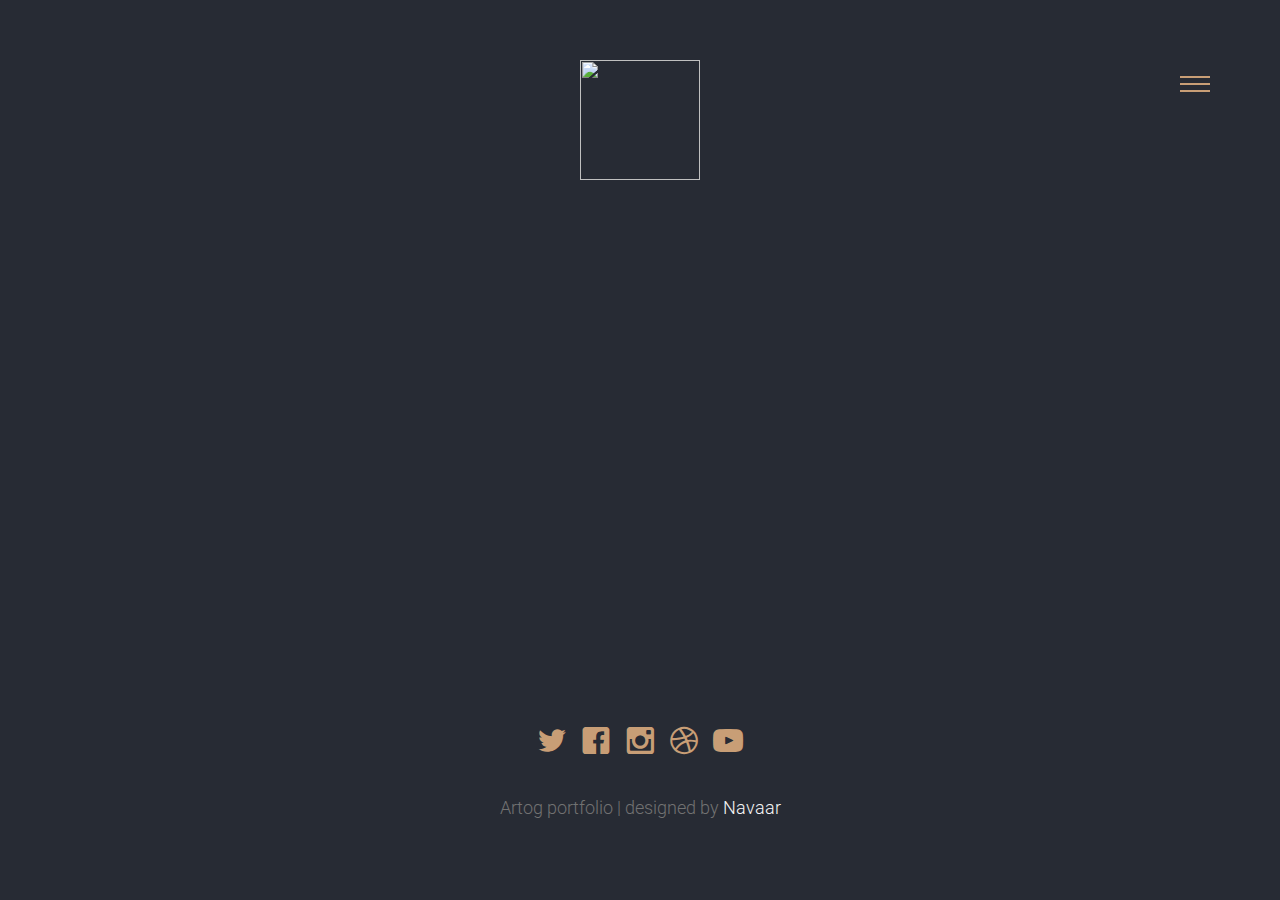
==== index.html @ 266403fa "g" ====
<!DOCTYPE html>
<!--[if lt IE 7]>      <html class="no-js lt-ie9 lt-ie8 lt-ie7"> <![endif]-->
<!--[if IE 7]>         <html class="no-js lt-ie9 lt-ie8"> <![endif]-->
<!--[if IE 8]>         <html class="no-js lt-ie9"> <![endif]-->
<!--[if gt IE 8]><!-->
<html class="no-js">
<!--<![endif]-->

<head>
	<meta charset="utf-8">
	<meta http-equiv="X-UA-Compatible" content="IE=edge">
	<title>ARTOG &mdash; Graphics Content Creator</title>
	<meta name="viewport" content="width=device-width, initial-scale=1">
	<meta name="description" content="Free HTML5 Template by FREEHTML5.CO" />
	<meta name="keywords" content="free html5, free template, free bootstrap, html5, css3, mobile first, responsive" />
	<meta name="author" content="FREEHTML5.CO" />



	<!-- Facebook and Twitter integration -->
	<meta property="og:title" content="" />
	<meta property="og:image" content="" />
	<meta property="og:url" content="" />
	<meta property="og:site_name" content="" />
	<meta property="og:description" content="" />
	<meta name="twitter:title" content="" />
	<meta name="twitter:image" content="" />
	<meta name="twitter:url" content="" />
	<meta name="twitter:card" content="" />

	<!-- Place favicon.ico and apple-touch-icon.png in the root directory -->
	<link rel="shortcut icon" href="favicon.ico">

	<link href='https://fonts.googleapis.com/css?family=Roboto:400,100,300,700,900' rel='stylesheet' type='text/css'>
	<link href="https://fonts.googleapis.com/css?family=Roboto+Slab:300,400,700" rel="stylesheet">

	<!-- Animate.css -->
	<link rel="stylesheet" href="css/animate.css">
	<!-- Icomoon Icon Fonts-->
	<link rel="stylesheet" href="css/icomoon.css">
	<!-- Bootstrap  -->
	<link rel="stylesheet" href="css/bootstrap.css">
	<!-- animatedresponsiveImagegrid  -->
	<link rel="stylesheet" href="css/animatedresponsiveImagegrid.css">
	<!-- Magnifoc Popup  -->
	<link rel="stylesheet" href="css/magnific-popup.css">

	<link rel="stylesheet" href="css/style.css">


	<script src="js/modernizr-2.6.2.min.js"></script>

</head>

<body>

	<nav id="fh5co-main-nav" role="navigation">
		<a href="#" class="js-fh5co-nav-toggle fh5co-nav-toggle active"><i></i></a>
		<div class="js-fullheight fh5co-table">
			<div class="fh5co-table-cell js-fullheight">
				<ul>
					<li class="active"><a href="index.html">Home</a></li>
					<li><a href="gallery.html">Video</a></li>
					<li><a href="about.html">About</a></li>
					<li><a href="contact.html">Contact</a></li>
				</ul>
			</div>
		</div>
	</nav>

	<div id="fh5co-page">
		<header>
			<div class="container">
				<div class="fh5co-navbar-brand">
					<div class="text-center"><a class="fh5co-logo" href="index.html"><img src="images/logo.png"></a>
					</div>
					<a href="#" class="js-fh5co-nav-toggle fh5co-nav-toggle"><i></i></a>
				</div>
			</div>
		</header>
		<div id="fh5co-intro-section">
			<div class="container">
				<div class="row">
					<div class="col-md-8 col-md-offset-2 animate-box text-center">
						<h2 class="intro-heading">Welcome To My Portfolio</h2>
						<p><span>Hi I am <a href="http://www.instagram.com/Artog/">SREEKUMAR</a></span></p>
					</div>
				</div>
			</div>
		</div>
		<div id="fh5co-photos-section">
			<div class="container">
				<div id="ri-grid" class="ri-grid animate-box">
					<img class="ri-loading-image" src="images/loading.gif" />
					<ul>
						<li>
							<a href="#">
								<img src="images/pic1.png" />
								<div class="desc">
									<h3>Artog</h3>
								</div>
							</a>
						</li>
						<li>
							<a href="#">
								<img src="images/pic2.png" />
								<div class="desc">
									<h3>Artog</h3>
								</div>
							</a>
						</li>
						<li>
							<a href="#">
								<img src="images/pic1.png" />
								<div class="desc">
									<h3>Artog</h3>
								</div>
							</a>
						</li>
						<li>
							<a href="#">
								<img src="images/pic2.png" />
								<div class="desc">
									<h3>Artog</h3>
								</div>
							</a>
						</li>
						<li>
							<a href="#">
								<img src="images/pic1.png" />
								<div class="desc">
									<h3>Artog</h3>
								</div>
							</a>
						</li>
						<li>
							<a href="#">
								<img src="images/pic2.png" />
								<div class="desc">
									<h3>Artog</h3>
								</div>
							</a>
						</li>
						<li>
							<a href="#">
								<img src="images/pic1.png" />
								<div class="desc">
									<h3>Artog</h3>
								</div>
							</a>
						</li>
						<li>
							<a href="#">
								<img src="images/pic2.png" />
								<div class="desc">
									<h3>Artog</h3>
								</div>
							</a>
						</li>
						<li>
							<a href="#">
								<img src="images/pic1.png" />
								<div class="desc">
									<h3>Artog</h3>
								</div>
							</a>
						</li>
						<li>
							<a href="#">
								<img src="images/pic2.png" />
								<div class="desc">
									<h3>Artog</h3>
								</div>
							</a>
						</li>
						<li>
							<a href="#">
								<img src="images/pic11.jpg" />
								<div class="desc">
									<h3>Artog</span></h3>
								</div>
							</a>
						</li>
						<li>
							<a href="#">
								<img src="images/pic12.jpg" />
								<div class="desc">
									<h3>Artog</h3>
								</div>
							</a>
						</li>
						<li>
							<a href="#">
								<img src="images/pic13.jpg" />
								<div class="desc">
									<h3>Album<br><span>121 Photos</span></h3>
								</div>
							</a>
						</li>
						<li>
							<a href="#">
								<img src="images/pic14.jpg" />
								<div class="desc">
									<h3>Album<br><span>120 Photos</span></h3>
								</div>
							</a>
						</li>
						<li>
							<a href="#">
								<img src="images/pic15.jpg" />
								<div class="desc">
									<h3>Artog</h3>
								</div>
							</a>
						</li>
						<li>
							<a href="#">
								<img src="images/pic16.jpg" />
								<div class="desc">
									<h3>Artog</h3>
								</div>
							</a>
						</li>
						<li>
							<a href="#">
								<img src="images/pic17.jpg" />
								<div class="desc">
									<h3>Album<br><span>127 Photos</span></h3>
								</div>
							</a>
						</li>
						<li>
							<a href="#">
								<img src="images/pic18.jpg" />
								<div class="desc">
									<h3>Album<br><span>126 Photos</span></h3>
								</div>
							</a>
						</li>
						<li>
							<a href="#">
								<img src="images/pic19.jpg" />
								<div class="desc">
									<h3>Album<br><span>125 Photos</span></h3>
								</div>
							</a>
						</li>
						<li>
							<a href="#">
								<img src="images/pic20.jpg" />
								<div class="desc">
									<h3>Album<br><span>124 Photos</span></h3>
								</div>
							</a>
						</li>
						<li>
							<a href="#">
								<img src="images/pic21.jpg" />
								<div class="desc">
									<h3>Album<br><span>123 Photos</span></h3>
								</div>
							</a>
						</li>
						<li>
							<a href="#">
								<img src="images/pic22.jpg" />
								<div class="desc">
									<h3>Album<br><span>122 Photos</span></h3>
								</div>
							</a>
						</li>
						<li>
							<a href="#">
								<img src="images/pic23.jpg" />
								<div class="desc">
									<h3>Album<br><span>121 Photos</span></h3>
								</div>
							</a>
						</li>
						<li>
							<a href="#">
								<img src="images/pic24.jpg" />
								<div class="desc">
									<h3>Album<br><span>121 Photos</span></h3>
								</div>
							</a>
						</li>
					</ul>
				</div>
			</div>
		</div>
		<footer>
			<div id="footer">
				<div class="container">
					<div class="row copy-right">
						<div class="col-xl-12 text-center">
							<p class="fh5co-social-icon">
								<a href="#"><i class="icon-twitter2"></i></a>
								<a href="#"><i class="icon-facebook2"></i></a>
								<a href="#"><i class="icon-instagram"></i></a>
								<a href="#"><i class="icon-dribbble2"></i></a>
								<a href="#"><i class="icon-youtube"></i></a>
							</p>
							<p>Artog portfolio | designed by <a href="https://navaar.ml/">Navaar</a></p>
						</div>
					</div>
				</div>
			</div>
		</footer>

	</div>

	<!-- jQuery -->
	<script src="js/jquery.min.js"></script>
	<!-- jQuery Easing -->
	<script src="js/jquery.easing.1.3.js"></script>
	<!-- Bootstrap -->
	<script src="js/bootstrap.min.js"></script>
	<!-- Waypoints -->
	<script src="js/jquery.waypoints.min.js"></script>
	<!-- Counters -->
	<script src="js/jquery.countTo.js"></script>
	<!-- gridrotator -->
	<script type="text/javascript" src="js/jquery.gridrotator.js"></script>
	<!-- Magnific Popup -->
	<script type="text/javascript" src="js/jquery.magnific-popup.min.js"></script>

	<!-- Main JS (Do not remove) -->
	<script src="js/main.js"></script>

	<script type="text/javascript">
		$(function () {

			$('#ri-grid').gridrotator({
				rows: 3,
				// number of columns 
				columns: 6,
				w1024: { rows: 3, columns: 5 },
				w768: { rows: 3, columns: 4 },
				w480: { rows: 3, columns: 3 },
				w320: { rows: 2, columns: 2 },
				w240: { rows: 1, columns: 1 },
				preventClick: false
			});

		});
	</script>

</body>

</html>
---- css/icomoon.css ----
@font-face {
    font-family: 'icomoon';
    src:    url('fonts/icomoon.eot?1oniuf');
    src:    url('fonts/icomoon.eot?1oniuf#iefix') format('embedded-opentype'),
        url('fonts/icomoon.ttf?1oniuf') format('truetype'),
        url('fonts/icomoon.woff?1oniuf') format('woff'),
        url('fonts/icomoon.svg?1oniuf#icomoon') format('svg');
    font-weight: normal;
    font-style: normal;
}

[class^="icon-"], [class*=" icon-"] {
    /* use !important to prevent issues with browser extensions that change fonts */
    font-family: 'icomoon' !important;
    speak: none;
    font-style: normal;
    font-weight: normal;
    font-variant: normal;
    text-transform: none;
    line-height: 1;

    /* Better Font Rendering =========== */
    -webkit-font-smoothing: antialiased;
    -moz-osx-font-smoothing: grayscale;
}

.icon-mobile:before {
    content: "\e000";
}
.icon-laptop:before {
    content: "\e001";
}
.icon-desktop:before {
    content: "\e002";
}
.icon-tablet:before {
    content: "\e003";
}
.icon-phone:before {
    content: "\e004";
}
.icon-document:before {
    content: "\e005";
}
.icon-documents:before {
    content: "\e006";
}
.icon-search:before {
    content: "\e007";
}
.icon-clipboard:before {
    content: "\e008";
}
.icon-newspaper:before {
    content: "\e009";
}
.icon-notebook:before {
    content: "\e00a";
}
.icon-book-open:before {
    content: "\e00b";
}
.icon-browser:before {
    content: "\e00c";
}
.icon-calendar:before {
    content: "\e00d";
}
.icon-presentation:before {
    content: "\e00e";
}
.icon-picture:before {
    content: "\e00f";
}
.icon-pictures:before {
    content: "\e010";
}
.icon-video:before {
    content: "\e011";
}
.icon-camera:before {
    content: "\e012";
}
.icon-printer:before {
    content: "\e013";
}
.icon-toolbox:before {
    content: "\e014";
}
.icon-briefcase:before {
    content: "\e015";
}
.icon-wallet:before {
    content: "\e016";
}
.icon-gift:before {
    content: "\e017";
}
.icon-bargraph:before {
    content: "\e018";
}
.icon-grid:before {
    content: "\e019";
}
.icon-expand:before {
    content: "\e01a";
}
.icon-focus:before {
    content: "\e01b";
}
.icon-edit:before {
    content: "\e01c";
}
.icon-adjustments:before {
    content: "\e01d";
}
.icon-ribbon:before {
    content: "\e01e";
}
.icon-hourglass:before {
    content: "\e01f";
}
.icon-lock:before {
    content: "\e020";
}
.icon-megaphone:before {
    content: "\e021";
}
.icon-shield:before {
    content: "\e022";
}
.icon-trophy:before {
    content: "\e023";
}
.icon-flag:before {
    content: "\e024";
}
.icon-map:before {
    content: "\e025";
}
.icon-puzzle:before {
    content: "\e026";
}
.icon-basket:before {
    content: "\e027";
}
.icon-envelope:before {
    content: "\e028";
}
.icon-streetsign:before {
    content: "\e029";
}
.icon-telescope:before {
    content: "\e02a";
}
.icon-gears:before {
    content: "\e02b";
}
.icon-key:before {
    content: "\e02c";
}
.icon-paperclip:before {
    content: "\e02d";
}
.icon-attachment:before {
    content: "\e02e";
}
.icon-pricetags:before {
    content: "\e02f";
}
.icon-lightbulb:before {
    content: "\e030";
}
.icon-layers:before {
    content: "\e031";
}
.icon-pencil:before {
    content: "\e032";
}
.icon-tools:before {
    content: "\e033";
}
.icon-tools-2:before {
    content: "\e034";
}
.icon-scissors:before {
    content: "\e035";
}
.icon-paintbrush:before {
    content: "\e036";
}
.icon-magnifying-glass:before {
    content: "\e037";
}
.icon-circle-compass:before {
    content: "\e038";
}
.icon-linegraph:before {
    content: "\e039";
}
.icon-mic:before {
    content: "\e03a";
}
.icon-strategy:before {
    content: "\e03b";
}
.icon-beaker:before {
    content: "\e03c";
}
.icon-caution:before {
    content: "\e03d";
}
.icon-recycle:before {
    content: "\e03e";
}
.icon-anchor:before {
    content: "\e03f";
}
.icon-profile-male:before {
    content: "\e040";
}
.icon-profile-female:before {
    content: "\e041";
}
.icon-bike:before {
    content: "\e042";
}
.icon-wine:before {
    content: "\e043";
}
.icon-hotairballoon:before {
    content: "\e044";
}
.icon-globe:before {
    content: "\e045";
}
.icon-genius:before {
    content: "\e046";
}
.icon-map-pin:before {
    content: "\e047";
}
.icon-dial:before {
    content: "\e048";
}
.icon-chat:before {
    content: "\e049";
}
.icon-heart:before {
    content: "\e04a";
}
.icon-cloud:before {
    content: "\e04b";
}
.icon-upload:before {
    content: "\e04c";
}
.icon-download:before {
    content: "\e04d";
}
.icon-target:before {
    content: "\e04e";
}
.icon-hazardous:before {
    content: "\e04f";
}
.icon-piechart:before {
    content: "\e050";
}
.icon-speedometer:before {
    content: "\e051";
}
.icon-global:before {
    content: "\e052";
}
.icon-compass:before {
    content: "\e053";
}
.icon-lifesaver:before {
    content: "\e054";
}
.icon-clock:before {
    content: "\e055";
}
.icon-aperture:before {
    content: "\e056";
}
.icon-quote:before {
    content: "\e057";
}
.icon-scope:before {
    content: "\e058";
}
.icon-alarmclock:before {
    content: "\e059";
}
.icon-refresh:before {
    content: "\e05a";
}
.icon-happy:before {
    content: "\e05b";
}
.icon-sad:before {
    content: "\e05c";
}
.icon-facebook:before {
    content: "\e05d";
}
.icon-twitter:before {
    content: "\e05e";
}
.icon-googleplus:before {
    content: "\e05f";
}
.icon-rss:before {
    content: "\e060";
}
.icon-tumblr:before {
    content: "\e061";
}
.icon-linkedin:before {
    content: "\e062";
}
.icon-dribbble:before {
    content: "\e063";
}
.icon-box2:before {
    content: "\ea82";
}
.icon-write:before {
    content: "\ea83";
}
.icon-clock2:before {
    content: "\ea84";
}
.icon-reply2:before {
    content: "\ea85";
}
.icon-reply-all2:before {
    content: "\ea86";
}
.icon-forward2:before {
    content: "\ea87";
}
.icon-flag2:before {
    content: "\ea88";
}
.icon-search2:before {
    content: "\ea89";
}
.icon-trash2:before {
    content: "\ea8a";
}
.icon-envelope2:before {
    content: "\ea8b";
}
.icon-bubble:before {
    content: "\ea8c";
}
.icon-bubbles:before {
    content: "\ea8d";
}
.icon-user2:before {
    content: "\ea8e";
}
.icon-users2:before {
    content: "\ea8f";
}
.icon-cloud2:before {
    content: "\ea90";
}
.icon-download2:before {
    content: "\ea91";
}
.icon-upload2:before {
    content: "\ea92";
}
.icon-rain:before {
    content: "\ea93";
}
.icon-sun:before {
    content: "\ea94";
}
.icon-moon2:before {
    content: "\ea95";
}
.icon-bell2:before {
    content: "\ea96";
}
.icon-folder2:before {
    content: "\ea97";
}
.icon-pin2:before {
    content: "\ea98";
}
.icon-sound2:before {
    content: "\ea99";
}
.icon-microphone:before {
    content: "\ea9a";
}
.icon-camera2:before {
    content: "\ea9b";
}
.icon-image2:before {
    content: "\ea9c";
}
.icon-cog2:before {
    content: "\ea9d";
}
.icon-calendar2:before {
    content: "\ea9e";
}
.icon-book2:before {
    content: "\ea9f";
}
.icon-map-marker:before {
    content: "\eaa0";
}
.icon-store:before {
    content: "\eaa1";
}
.icon-support:before {
    content: "\eaa2";
}
.icon-tag2:before {
    content: "\eaa3";
}
.icon-heart2:before {
    content: "\eaa4";
}
.icon-video-camera:before {
    content: "\eaa5";
}
.icon-trophy2:before {
    content: "\eaa6";
}
.icon-cart:before {
    content: "\eaa7";
}
.icon-eye2:before {
    content: "\eaa8";
}
.icon-cancel:before {
    content: "\eaa9";
}
.icon-chart:before {
    content: "\eaaa";
}
.icon-target2:before {
    content: "\eaab";
}
.icon-printer2:before {
    content: "\eaac";
}
.icon-location2:before {
    content: "\eaad";
}
.icon-bookmark2:before {
    content: "\eaae";
}
.icon-monitor:before {
    content: "\eaaf";
}
.icon-cross2:before {
    content: "\eab0";
}
.icon-plus2:before {
    content: "\eab1";
}
.icon-left:before {
    content: "\eab2";
}
.icon-up:before {
    content: "\eab3";
}
.icon-browser2:before {
    content: "\eab4";
}
.icon-windows:before {
    content: "\eab5";
}
.icon-switch2:before {
    content: "\eab6";
}
.icon-dashboard:before {
    content: "\eab7";
}
.icon-play:before {
    content: "\eab8";
}
.icon-fast-forward:before {
    content: "\eab9";
}
.icon-next:before {
    content: "\eaba";
}
.icon-refresh2:before {
    content: "\eabb";
}
.icon-film:before {
    content: "\eabc";
}
.icon-home2:before {
    content: "\eabd";
}
.icon-add-to-list:before {
    content: "\e901";
}
.icon-classic-computer:before {
    content: "\e902";
}
.icon-controller-fast-backward:before {
    content: "\e903";
}
.icon-creative-commons-attribution:before {
    content: "\e904";
}
.icon-creative-commons-noderivs:before {
    content: "\e905";
}
.icon-creative-commons-noncommercial-eu:before {
    content: "\e906";
}
.icon-creative-commons-noncommercial-us:before {
    content: "\e907";
}
.icon-creative-commons-public-domain:before {
    content: "\e908";
}
.icon-creative-commons-remix:before {
    content: "\e909";
}
.icon-creative-commons-share:before {
    content: "\e90a";
}
.icon-creative-commons-sharealike:before {
    content: "\e90b";
}
.icon-creative-commons:before {
    content: "\e90c";
}
.icon-document-landscape:before {
    content: "\e90d";
}
.icon-remove-user:before {
    content: "\e90e";
}
.icon-warning:before {
    content: "\e90f";
}
.icon-arrow-bold-down:before {
    content: "\e910";
}
.icon-arrow-bold-left:before {
    content: "\e911";
}
.icon-arrow-bold-right:before {
    content: "\e912";
}
.icon-arrow-bold-up:before {
    content: "\e913";
}
.icon-arrow-down:before {
    content: "\e914";
}
.icon-arrow-left:before {
    content: "\e915";
}
.icon-arrow-long-down:before {
    content: "\e916";
}
.icon-arrow-long-left:before {
    content: "\e917";
}
.icon-arrow-long-right:before {
    content: "\e918";
}
.icon-arrow-long-up:before {
    content: "\e919";
}
.icon-arrow-right:before {
    content: "\e91a";
}
.icon-arrow-up:before {
    content: "\e91b";
}
.icon-arrow-with-circle-down:before {
    content: "\e91c";
}
.icon-arrow-with-circle-left:before {
    content: "\e91d";
}
.icon-arrow-with-circle-right:before {
    content: "\e91e";
}
.icon-arrow-with-circle-up:before {
    content: "\e91f";
}
.icon-bookmark:before {
    content: "\e920";
}
.icon-bookmarks:before {
    content: "\e921";
}
.icon-chevron-down:before {
    content: "\e922";
}
.icon-chevron-left:before {
    content: "\e923";
}
.icon-chevron-right:before {
    content: "\e924";
}
.icon-chevron-small-down:before {
    content: "\e925";
}
.icon-chevron-small-left:before {
    content: "\e926";
}
.icon-chevron-small-right:before {
    content: "\e927";
}
.icon-chevron-small-up:before {
    content: "\e928";
}
.icon-chevron-thin-down:before {
    content: "\e929";
}
.icon-chevron-thin-left:before {
    content: "\e92a";
}
.icon-chevron-thin-right:before {
    content: "\e92b";
}
.icon-chevron-thin-up:before {
    content: "\e92c";
}
.icon-chevron-up:before {
    content: "\e92d";
}
.icon-chevron-with-circle-down:before {
    content: "\e92e";
}
.icon-chevron-with-circle-left:before {
    content: "\e92f";
}
.icon-chevron-with-circle-right:before {
    content: "\e930";
}
.icon-chevron-with-circle-up:before {
    content: "\e931";
}
.icon-cloud3:before {
    content: "\e932";
}
.icon-controller-fast-forward:before {
    content: "\e933";
}
.icon-controller-jump-to-start:before {
    content: "\e934";
}
.icon-controller-next:before {
    content: "\e935";
}
.icon-controller-paus:before {
    content: "\e936";
}
.icon-controller-play:before {
    content: "\e937";
}
.icon-controller-record:before {
    content: "\e938";
}
.icon-controller-stop:before {
    content: "\e939";
}
.icon-controller-volume:before {
    content: "\e93a";
}
.icon-dot-single:before {
    content: "\e93b";
}
.icon-dots-three-horizontal:before {
    content: "\e93c";
}
.icon-dots-three-vertical:before {
    content: "\e93d";
}
.icon-dots-two-horizontal:before {
    content: "\e93e";
}
.icon-dots-two-vertical:before {
    content: "\e93f";
}
.icon-download3:before {
    content: "\e940";
}
.icon-emoji-flirt:before {
    content: "\e941";
}
.icon-flow-branch:before {
    content: "\e942";
}
.icon-flow-cascade:before {
    content: "\e943";
}
.icon-flow-line:before {
    content: "\e944";
}
.icon-flow-parallel:before {
    content: "\e945";
}
.icon-flow-tree:before {
    content: "\e946";
}
.icon-install:before {
    content: "\e947";
}
.icon-layers2:before {
    content: "\e948";
}
.icon-open-book:before {
    content: "\e949";
}
.icon-resize-100:before {
    content: "\e94a";
}
.icon-resize-full-screen:before {
    content: "\e94b";
}
.icon-save:before {
    content: "\e94c";
}
.icon-select-arrows:before {
    content: "\e94d";
}
.icon-sound-mute:before {
    content: "\e94e";
}
.icon-sound:before {
    content: "\e94f";
}
.icon-trash:before {
    content: "\e950";
}
.icon-triangle-down:before {
    content: "\e951";
}
.icon-triangle-left:before {
    content: "\e952";
}
.icon-triangle-right:before {
    content: "\e953";
}
.icon-triangle-up:before {
    content: "\e954";
}
.icon-uninstall:before {
    content: "\e955";
}
.icon-upload-to-cloud:before {
    content: "\e956";
}
.icon-upload3:before {
    content: "\e957";
}
.icon-add-user:before {
    content: "\e958";
}
.icon-address:before {
    content: "\e959";
}
.icon-adjust:before {
    content: "\e95a";
}
.icon-air:before {
    content: "\e95b";
}
.icon-aircraft-landing:before {
    content: "\e95c";
}
.icon-aircraft-take-off:before {
    content: "\e95d";
}
.icon-aircraft:before {
    content: "\e95e";
}
.icon-align-bottom:before {
    content: "\e95f";
}
.icon-align-horizontal-middle:before {
    content: "\e960";
}
.icon-align-left:before {
    content: "\e961";
}
.icon-align-right:before {
    content: "\e962";
}
.icon-align-top:before {
    content: "\e963";
}
.icon-align-vertical-middle:before {
    content: "\e964";
}
.icon-archive:before {
    content: "\e965";
}
.icon-area-graph:before {
    content: "\e966";
}
.icon-attachment2:before {
    content: "\e967";
}
.icon-awareness-ribbon:before {
    content: "\e968";
}
.icon-back-in-time:before {
    content: "\e969";
}
.icon-back:before {
    content: "\e96a";
}
.icon-bar-graph:before {
    content: "\e96b";
}
.icon-battery:before {
    content: "\e96c";
}
.icon-beamed-note:before {
    content: "\e96d";
}
.icon-bell:before {
    content: "\e96e";
}
.icon-blackboard:before {
    content: "\e96f";
}
.icon-block:before {
    content: "\e970";
}
.icon-book:before {
    content: "\e971";
}
.icon-bowl:before {
    content: "\e972";
}
.icon-box:before {
    content: "\e973";
}
.icon-briefcase2:before {
    content: "\e974";
}
.icon-browser3:before {
    content: "\e975";
}
.icon-brush:before {
    content: "\e976";
}
.icon-bucket:before {
    content: "\e977";
}
.icon-cake:before {
    content: "\e978";
}
.icon-calculator:before {
    content: "\e979";
}
.icon-calendar3:before {
    content: "\e97a";
}
.icon-camera3:before {
    content: "\e97b";
}
.icon-ccw:before {
    content: "\e97c";
}
.icon-chat2:before {
    content: "\e97d";
}
.icon-check:before {
    content: "\e97e";
}
.icon-circle-with-cross:before {
    content: "\e97f";
}
.icon-circle-with-minus:before {
    content: "\e980";
}
.icon-circle-with-plus:before {
    content: "\e981";
}
.icon-circle:before {
    content: "\e982";
}
.icon-circular-graph:before {
    content: "\e983";
}
.icon-clapperboard:before {
    content: "\e984";
}
.icon-clipboard2:before {
    content: "\e985";
}
.icon-clock3:before {
    content: "\e986";
}
.icon-code:before {
    content: "\e987";
}
.icon-cog:before {
    content: "\e988";
}
.icon-colours:before {
    content: "\e989";
}
.icon-compass2:before {
    content: "\e98a";
}
.icon-copy:before {
    content: "\e98b";
}
.icon-credit-card:before {
    content: "\e98c";
}
.icon-credit:before {
    content: "\e98d";
}
.icon-cross:before {
    content: "\e98e";
}
.icon-cup:before {
    content: "\e98f";
}
.icon-cw:before {
    content: "\e990";
}
.icon-cycle:before {
    content: "\e991";
}
.icon-database:before {
    content: "\e992";
}
.icon-dial-pad:before {
    content: "\e993";
}
.icon-direction:before {
    content: "\e994";
}
.icon-document2:before {
    content: "\e995";
}
.icon-documents2:before {
    content: "\e996";
}
.icon-drink:before {
    content: "\e997";
}
.icon-drive:before {
    content: "\e998";
}
.icon-drop:before {
    content: "\e999";
}
.icon-edit2:before {
    content: "\e99a";
}
.icon-email:before {
    content: "\e99b";
}
.icon-emoji-happy:before {
    content: "\e99c";
}
.icon-emoji-neutral:before {
    content: "\e99d";
}
.icon-emoji-sad:before {
    content: "\e99e";
}
.icon-erase:before {
    content: "\e99f";
}
.icon-eraser:before {
    content: "\e9a0";
}
.icon-export:before {
    content: "\e9a1";
}
.icon-eye:before {
    content: "\e9a2";
}
.icon-feather:before {
    content: "\e9a3";
}
.icon-flag3:before {
    content: "\e9a4";
}
.icon-flash:before {
    content: "\e9a5";
}
.icon-flashlight:before {
    content: "\e9a6";
}
.icon-flat-brush:before {
    content: "\e9a7";
}
.icon-folder-images:before {
    content: "\e9a8";
}
.icon-folder-music:before {
    content: "\e9a9";
}
.icon-folder-video:before {
    content: "\e9aa";
}
.icon-folder:before {
    content: "\e9ab";
}
.icon-forward:before {
    content: "\e9ac";
}
.icon-funnel:before {
    content: "\e9ad";
}
.icon-game-controller:before {
    content: "\e9ae";
}
.icon-gauge:before {
    content: "\e9af";
}
.icon-globe2:before {
    content: "\e9b0";
}
.icon-graduation-cap:before {
    content: "\e9b1";
}
.icon-grid2:before {
    content: "\e9b2";
}
.icon-hair-cross:before {
    content: "\e9b3";
}
.icon-hand:before {
    content: "\e9b4";
}
.icon-heart-outlined:before {
    content: "\e9b5";
}
.icon-heart3:before {
    content: "\e9b6";
}
.icon-help-with-circle:before {
    content: "\e9b7";
}
.icon-help:before {
    content: "\e9b8";
}
.icon-home:before {
    content: "\e9b9";
}
.icon-hour-glass:before {
    content: "\e9ba";
}
.icon-image-inverted:before {
    content: "\e9bb";
}
.icon-image:before {
    content: "\e9bc";
}
.icon-images:before {
    content: "\e9bd";
}
.icon-inbox:before {
    content: "\e9be";
}
.icon-infinity:before {
    content: "\e9bf";
}
.icon-info-with-circle:before {
    content: "\e9c0";
}
.icon-info:before {
    content: "\e9c1";
}
.icon-key2:before {
    content: "\e9c2";
}
.icon-keyboard:before {
    content: "\e9c3";
}
.icon-lab-flask:before {
    content: "\e9c4";
}
.icon-landline:before {
    content: "\e9c5";
}
.icon-language:before {
    content: "\e9c6";
}
.icon-laptop2:before {
    content: "\e9c7";
}
.icon-leaf:before {
    content: "\e9c8";
}
.icon-level-down:before {
    content: "\e9c9";
}
.icon-level-up:before {
    content: "\e9ca";
}
.icon-lifebuoy:before {
    content: "\e9cb";
}
.icon-light-bulb:before {
    content: "\e9cc";
}
.icon-light-down:before {
    content: "\e9cd";
}
.icon-light-up:before {
    content: "\e9ce";
}
.icon-line-graph:before {
    content: "\e9cf";
}
.icon-link:before {
    content: "\e9d0";
}
.icon-list:before {
    content: "\e9d1";
}
.icon-location-pin:before {
    content: "\e9d2";
}
.icon-location:before {
    content: "\e9d3";
}
.icon-lock-open:before {
    content: "\e9d4";
}
.icon-lock2:before {
    content: "\e9d5";
}
.icon-log-out:before {
    content: "\e9d6";
}
.icon-login:before {
    content: "\e9d7";
}
.icon-loop:before {
    content: "\e9d8";
}
.icon-magnet:before {
    content: "\e9d9";
}
.icon-magnifying-glass2:before {
    content: "\e9da";
}
.icon-mail:before {
    content: "\e9db";
}
.icon-man:before {
    content: "\e9dc";
}
.icon-map2:before {
    content: "\e9dd";
}
.icon-mask:before {
    content: "\e9de";
}
.icon-medal:before {
    content: "\e9df";
}
.icon-megaphone2:before {
    content: "\e9e0";
}
.icon-menu:before {
    content: "\e9e1";
}
.icon-message:before {
    content: "\e9e2";
}
.icon-mic2:before {
    content: "\e9e3";
}
.icon-minus:before {
    content: "\e9e4";
}
.icon-mobile2:before {
    content: "\e9e5";
}
.icon-modern-mic:before {
    content: "\e9e6";
}
.icon-moon:before {
    content: "\e9e7";
}
.icon-mouse:before {
    content: "\e9e8";
}
.icon-music:before {
    content: "\e9e9";
}
.icon-network:before {
    content: "\e9ea";
}
.icon-new-message:before {
    content: "\e9eb";
}
.icon-new:before {
    content: "\e9ec";
}
.icon-news:before {
    content: "\e9ed";
}
.icon-note:before {
    content: "\e9ee";
}
.icon-notification:before {
    content: "\e9ef";
}
.icon-old-mobile:before {
    content: "\e9f0";
}
.icon-old-phone:before {
    content: "\e9f1";
}
.icon-palette:before {
    content: "\e9f2";
}
.icon-paper-plane:before {
    content: "\e9f3";
}
.icon-pencil2:before {
    content: "\e9f4";
}
.icon-phone2:before {
    content: "\e9f5";
}
.icon-pie-chart:before {
    content: "\e9f6";
}
.icon-pin:before {
    content: "\e9f7";
}
.icon-plus:before {
    content: "\e9f8";
}
.icon-popup:before {
    content: "\e9f9";
}
.icon-power-plug:before {
    content: "\e9fa";
}
.icon-price-ribbon:before {
    content: "\e9fb";
}
.icon-price-tag:before {
    content: "\e9fc";
}
.icon-print:before {
    content: "\e9fd";
}
.icon-progress-empty:before {
    content: "\e9fe";
}
.icon-progress-full:before {
    content: "\e9ff";
}
.icon-progress-one:before {
    content: "\ea00";
}
.icon-progress-two:before {
    content: "\ea01";
}
.icon-publish:before {
    content: "\ea02";
}
.icon-quote2:before {
    content: "\ea03";
}
.icon-radio:before {
    content: "\ea04";
}
.icon-reply-all:before {
    content: "\ea05";
}
.icon-reply:before {
    content: "\ea06";
}
.icon-retweet:before {
    content: "\ea07";
}
.icon-rocket:before {
    content: "\ea08";
}
.icon-round-brush:before {
    content: "\ea09";
}
.icon-rss2:before {
    content: "\ea0a";
}
.icon-ruler:before {
    content: "\ea0b";
}
.icon-scissors2:before {
    content: "\ea0c";
}
.icon-share-alternitive:before {
    content: "\ea0d";
}
.icon-share:before {
    content: "\ea0e";
}
.icon-shareable:before {
    content: "\ea0f";
}
.icon-shield2:before {
    content: "\ea10";
}
.icon-shop:before {
    content: "\ea11";
}
.icon-shopping-bag:before {
    content: "\ea12";
}
.icon-shopping-basket:before {
    content: "\ea13";
}
.icon-shopping-cart:before {
    content: "\ea14";
}
.icon-shuffle:before {
    content: "\ea15";
}
.icon-signal:before {
    content: "\ea16";
}
.icon-sound-mix:before {
    content: "\ea17";
}
.icon-sports-club:before {
    content: "\ea18";
}
.icon-spreadsheet:before {
    content: "\ea19";
}
.icon-squared-cross:before {
    content: "\ea1a";
}
.icon-squared-minus:before {
    content: "\ea1b";
}
.icon-squared-plus:before {
    content: "\ea1c";
}
.icon-star-outlined:before {
    content: "\ea1d";
}
.icon-star:before {
    content: "\ea1e";
}
.icon-stopwatch:before {
    content: "\ea1f";
}
.icon-suitcase:before {
    content: "\ea20";
}
.icon-swap:before {
    content: "\ea21";
}
.icon-sweden:before {
    content: "\ea22";
}
.icon-switch:before {
    content: "\ea23";
}
.icon-tablet2:before {
    content: "\ea24";
}
.icon-tag:before {
    content: "\ea25";
}
.icon-text-document-inverted:before {
    content: "\ea26";
}
.icon-text-document:before {
    content: "\ea27";
}
.icon-text:before {
    content: "\ea28";
}
.icon-thermometer:before {
    content: "\ea29";
}
.icon-thumbs-down:before {
    content: "\ea2a";
}
.icon-thumbs-up:before {
    content: "\ea2b";
}
.icon-thunder-cloud:before {
    content: "\ea2c";
}
.icon-ticket:before {
    content: "\ea2d";
}
.icon-time-slot:before {
    content: "\ea2e";
}
.icon-tools2:before {
    content: "\ea2f";
}
.icon-traffic-cone:before {
    content: "\ea30";
}
.icon-tree:before {
    content: "\ea31";
}
.icon-trophy3:before {
    content: "\ea32";
}
.icon-tv:before {
    content: "\ea33";
}
.icon-typing:before {
    content: "\ea34";
}
.icon-unread:before {
    content: "\ea35";
}
.icon-untag:before {
    content: "\ea36";
}
.icon-user:before {
    content: "\ea37";
}
.icon-users:before {
    content: "\ea38";
}
.icon-v-card:before {
    content: "\ea39";
}
.icon-video2:before {
    content: "\ea3a";
}
.icon-vinyl:before {
    content: "\ea3b";
}
.icon-voicemail:before {
    content: "\ea3c";
}
.icon-wallet2:before {
    content: "\ea3d";
}
.icon-water:before {
    content: "\ea3e";
}
.icon-500px-with-circle:before {
    content: "\ea3f";
}
.icon-500px:before {
    content: "\ea40";
}
.icon-basecamp:before {
    content: "\ea41";
}
.icon-behance:before {
    content: "\ea42";
}
.icon-creative-cloud:before {
    content: "\ea43";
}
.icon-dropbox:before {
    content: "\ea44";
}
.icon-evernote:before {
    content: "\ea45";
}
.icon-flattr:before {
    content: "\ea46";
}
.icon-foursquare:before {
    content: "\ea47";
}
.icon-google-drive:before {
    content: "\ea48";
}
.icon-google-hangouts:before {
    content: "\ea49";
}
.icon-grooveshark:before {
    content: "\ea4a";
}
.icon-icloud:before {
    content: "\ea4b";
}
.icon-mixi:before {
    content: "\ea4c";
}
.icon-onedrive:before {
    content: "\ea4d";
}
.icon-paypal:before {
    content: "\ea4e";
}
.icon-picasa:before {
    content: "\ea4f";
}
.icon-qq:before {
    content: "\ea50";
}
.icon-rdio-with-circle:before {
    content: "\ea51";
}
.icon-renren:before {
    content: "\ea52";
}
.icon-scribd:before {
    content: "\ea53";
}
.icon-sina-weibo:before {
    content: "\ea54";
}
.icon-skype-with-circle:before {
    content: "\ea55";
}
.icon-skype:before {
    content: "\ea56";
}
.icon-slideshare:before {
    content: "\ea57";
}
.icon-smashing:before {
    content: "\ea58";
}
.icon-soundcloud:before {
    content: "\ea59";
}
.icon-spotify-with-circle:before {
    content: "\ea5a";
}
.icon-spotify:before {
    content: "\ea5b";
}
.icon-swarm:before {
    content: "\ea5c";
}
.icon-vine-with-circle:before {
    content: "\ea5d";
}
.icon-vine:before {
    content: "\ea5e";
}
.icon-vk-alternitive:before {
    content: "\ea5f";
}
.icon-vk-with-circle:before {
    content: "\ea60";
}
.icon-vk:before {
    content: "\ea61";
}
.icon-xing-with-circle:before {
    content: "\ea62";
}
.icon-xing:before {
    content: "\ea63";
}
.icon-yelp:before {
    content: "\ea64";
}
.icon-dribbble-with-circle:before {
    content: "\ea65";
}
.icon-dribbble2:before {
    content: "\ea66";
}
.icon-facebook-with-circle:before {
    content: "\ea67";
}
.icon-facebook2:before {
    content: "\ea68";
}
.icon-flickr-with-circle:before {
    content: "\ea69";
}
.icon-flickr:before {
    content: "\ea6a";
}
.icon-github-with-circle:before {
    content: "\ea6b";
}
.icon-github:before {
    content: "\ea6c";
}
.icon-google-with-circle:before {
    content: "\ea6d";
}
.icon-google:before {
    content: "\ea6e";
}
.icon-instagram-with-circle:before {
    content: "\ea6f";
}
.icon-instagram:before {
    content: "\ea70";
}
.icon-lastfm-with-circle:before {
    content: "\ea71";
}
.icon-lastfm:before {
    content: "\ea72";
}
.icon-linkedin-with-circle:before {
    content: "\ea73";
}
.icon-linkedin2:before {
    content: "\ea74";
}
.icon-pinterest-with-circle:before {
    content: "\ea75";
}
.icon-pinterest:before {
    content: "\ea76";
}
.icon-rdio:before {
    content: "\ea77";
}
.icon-stumbleupon-with-circle:before {
    content: "\ea78";
}
.icon-stumbleupon:before {
    content: "\ea79";
}
.icon-tumblr-with-circle:before {
    content: "\ea7a";
}
.icon-tumblr2:before {
    content: "\ea7b";
}
.icon-twitter-with-circle:before {
    content: "\ea7c";
}
.icon-twitter2:before {
    content: "\ea7d";
}
.icon-vimeo-with-circle:before {
    content: "\ea7e";
}
.icon-vimeo:before {
    content: "\ea7f";
}
.icon-youtube-with-circle:before {
    content: "\ea80";
}
.icon-youtube:before {
    content: "\ea81";
}
.icon-home3:before {
    content: "\eabe";
}
.icon-home22:before {
    content: "\eabf";
}
.icon-home32:before {
    content: "\eac0";
}
.icon-office:before {
    content: "\eac1";
}
.icon-newspaper2:before {
    content: "\eac2";
}
.icon-pencil3:before {
    content: "\eac3";
}
.icon-pencil22:before {
    content: "\eac4";
}
.icon-quill:before {
    content: "\eac5";
}
.icon-pen:before {
    content: "\eac6";
}
.icon-blog:before {
    content: "\eac7";
}
.icon-eyedropper:before {
    content: "\eac8";
}
.icon-droplet:before {
    content: "\eac9";
}
.icon-paint-format:before {
    content: "\eaca";
}
.icon-image3:before {
    content: "\eacb";
}
.icon-images2:before {
    content: "\eacc";
}
.icon-camera4:before {
    content: "\eacd";
}
.icon-headphones:before {
    content: "\eace";
}
.icon-music2:before {
    content: "\eacf";
}
.icon-play2:before {
    content: "\ead0";
}
.icon-film2:before {
    content: "\ead1";
}
.icon-video-camera2:before {
    content: "\ead2";
}
.icon-dice:before {
    content: "\ead3";
}
.icon-pacman:before {
    content: "\ead4";
}
.icon-spades:before {
    content: "\ead5";
}
.icon-clubs:before {
    content: "\ead6";
}
.icon-diamonds:before {
    content: "\ead7";
}
.icon-bullhorn:before {
    content: "\ead8";
}
.icon-connection:before {
    content: "\ead9";
}
.icon-podcast:before {
    content: "\eada";
}
.icon-feed:before {
    content: "\eadb";
}
.icon-mic3:before {
    content: "\eadc";
}
.icon-book3:before {
    content: "\eadd";
}
.icon-books:before {
    content: "\eade";
}
.icon-library:before {
    content: "\eadf";
}
.icon-file-text:before {
    content: "\eae0";
}
.icon-profile:before {
    content: "\eae1";
}
.icon-file-empty:before {
    content: "\eae2";
}
.icon-files-empty:before {
    content: "\eae3";
}
.icon-file-text2:before {
    content: "\eae4";
}
.icon-file-picture:before {
    content: "\eae5";
}
.icon-file-music:before {
    content: "\eae6";
}
.icon-file-play:before {
    content: "\eae7";
}
.icon-file-video:before {
    content: "\eae8";
}
.icon-file-zip:before {
    content: "\eae9";
}
.icon-copy2:before {
    content: "\eaea";
}
.icon-paste:before {
    content: "\eaeb";
}
.icon-stack:before {
    content: "\eaec";
}
.icon-folder3:before {
    content: "\eaed";
}
.icon-folder-open:before {
    content: "\eaee";
}
.icon-folder-plus:before {
    content: "\eaef";
}
.icon-folder-minus:before {
    content: "\eaf0";
}
.icon-folder-download:before {
    content: "\eaf1";
}
.icon-folder-upload:before {
    content: "\eaf2";
}
.icon-price-tag2:before {
    content: "\eaf3";
}
.icon-price-tags:before {
    content: "\eaf4";
}
.icon-barcode:before {
    content: "\eaf5";
}
.icon-qrcode:before {
    content: "\eaf6";
}
.icon-ticket2:before {
    content: "\eaf7";
}
.icon-cart2:before {
    content: "\eaf8";
}
.icon-coin-dollar:before {
    content: "\eaf9";
}
.icon-coin-euro:before {
    content: "\eafa";
}
.icon-coin-pound:before {
    content: "\eafb";
}
.icon-coin-yen:before {
    content: "\eafc";
}
.icon-credit-card2:before {
    content: "\eafd";
}
.icon-calculator2:before {
    content: "\eafe";
}
.icon-lifebuoy2:before {
    content: "\eaff";
}
.icon-phone3:before {
    content: "\eb00";
}
.icon-phone-hang-up:before {
    content: "\eb01";
}
.icon-address-book:before {
    content: "\eb02";
}
.icon-envelop:before {
    content: "\eb03";
}
.icon-pushpin:before {
    content: "\eb04";
}
.icon-location3:before {
    content: "\eb05";
}
.icon-location22:before {
    content: "\eb06";
}
.icon-compass3:before {
    content: "\eb07";
}
.icon-compass22:before {
    content: "\eb08";
}
.icon-map3:before {
    content: "\eb09";
}
.icon-map22:before {
    content: "\eb0a";
}
.icon-history:before {
    content: "\eb0b";
}
.icon-clock4:before {
    content: "\eb0c";
}
.icon-clock22:before {
    content: "\eb0d";
}
.icon-alarm:before {
    content: "\eb0e";
}
.icon-bell3:before {
    content: "\eb0f";
}
.icon-stopwatch2:before {
    content: "\eb10";
}
.icon-calendar4:before {
    content: "\eb11";
}
.icon-printer3:before {
    content: "\eb12";
}
.icon-keyboard2:before {
    content: "\eb13";
}
.icon-display:before {
    content: "\eb14";
}
.icon-laptop3:before {
    content: "\eb15";
}
.icon-mobile3:before {
    content: "\eb16";
}
.icon-mobile22:before {
    content: "\eb17";
}
.icon-tablet3:before {
    content: "\eb18";
}
.icon-tv2:before {
    content: "\eb19";
}
.icon-drawer:before {
    content: "\eb1a";
}
.icon-drawer2:before {
    content: "\eb1b";
}
.icon-box-add:before {
    content: "\eb1c";
}
.icon-box-remove:before {
    content: "\eb1d";
}
.icon-download4:before {
    content: "\eb1e";
}
.icon-upload4:before {
    content: "\eb1f";
}
.icon-floppy-disk:before {
    content: "\eb20";
}
.icon-drive2:before {
    content: "\eb21";
}
.icon-database2:before {
    content: "\eb22";
}
.icon-undo:before {
    content: "\eb23";
}
.icon-redo:before {
    content: "\eb24";
}
.icon-undo2:before {
    content: "\eb25";
}
.icon-redo2:before {
    content: "\eb26";
}
.icon-forward3:before {
    content: "\eb27";
}
.icon-reply3:before {
    content: "\eb28";
}
.icon-bubble2:before {
    content: "\eb29";
}
.icon-bubbles2:before {
    content: "\eb2a";
}
.icon-bubbles22:before {
    content: "\eb2b";
}
.icon-bubble22:before {
    content: "\eb2c";
}
.icon-bubbles3:before {
    content: "\eb2d";
}
.icon-bubbles4:before {
    content: "\eb2e";
}
.icon-user3:before {
    content: "\eb2f";
}
.icon-users3:before {
    content: "\eb30";
}
.icon-user-plus:before {
    content: "\eb31";
}
.icon-user-minus:before {
    content: "\eb32";
}
.icon-user-check:before {
    content: "\eb33";
}
.icon-user-tie:before {
    content: "\eb34";
}
.icon-quotes-left:before {
    content: "\eb35";
}
.icon-quotes-right:before {
    content: "\eb36";
}
.icon-hour-glass2:before {
    content: "\eb37";
}
.icon-spinner:before {
    content: "\eb38";
}
.icon-spinner2:before {
    content: "\eb39";
}
.icon-spinner3:before {
    content: "\eb3a";
}
.icon-spinner4:before {
    content: "\eb3b";
}
.icon-spinner5:before {
    content: "\eb3c";
}
.icon-spinner6:before {
    content: "\eb3d";
}
.icon-spinner7:before {
    content: "\eb3e";
}
.icon-spinner8:before {
    content: "\eb3f";
}
.icon-spinner9:before {
    content: "\eb40";
}
.icon-spinner10:before {
    content: "\eb41";
}
.icon-spinner11:before {
    content: "\eb42";
}
.icon-binoculars:before {
    content: "\eb43";
}
.icon-search3:before {
    content: "\eb44";
}
.icon-zoom-in:before {
    content: "\eb45";
}
.icon-zoom-out:before {
    content: "\eb46";
}
.icon-enlarge:before {
    content: "\eb47";
}
.icon-shrink:before {
    content: "\eb48";
}
.icon-enlarge2:before {
    content: "\eb49";
}
.icon-shrink2:before {
    content: "\eb4a";
}
.icon-key3:before {
    content: "\eb4b";
}
.icon-key22:before {
    content: "\eb4c";
}
.icon-lock3:before {
    content: "\eb4d";
}
.icon-unlocked:before {
    content: "\eb4e";
}
.icon-wrench:before {
    content: "\eb4f";
}
.icon-equalizer:before {
    content: "\eb50";
}
.icon-equalizer2:before {
    content: "\eb51";
}
.icon-cog3:before {
    content: "\eb52";
}
.icon-cogs:before {
    content: "\eb53";
}
.icon-hammer:before {
    content: "\eb54";
}
.icon-magic-wand:before {
    content: "\eb55";
}
.icon-aid-kit:before {
    content: "\eb56";
}
.icon-bug:before {
    content: "\eb57";
}
.icon-pie-chart2:before {
    content: "\eb58";
}
.icon-stats-dots:before {
    content: "\eb59";
}
.icon-stats-bars:before {
    content: "\eb5a";
}
.icon-stats-bars2:before {
    content: "\eb5b";
}
.icon-trophy4:before {
    content: "\eb5c";
}
.icon-gift2:before {
    content: "\eb5d";
}
.icon-glass:before {
    content: "\eb5e";
}
.icon-glass2:before {
    content: "\eb5f";
}
.icon-mug:before {
    content: "\eb60";
}
.icon-spoon-knife:before {
    content: "\eb61";
}
.icon-leaf2:before {
    content: "\eb62";
}
.icon-rocket2:before {
    content: "\eb63";
}
.icon-meter:before {
    content: "\eb64";
}
.icon-meter2:before {
    content: "\eb65";
}
.icon-hammer2:before {
    content: "\eb66";
}
.icon-fire:before {
    content: "\eb67";
}
.icon-lab:before {
    content: "\eb68";
}
.icon-magnet2:before {
    content: "\eb69";
}
.icon-bin:before {
    content: "\eb6a";
}
.icon-bin2:before {
    content: "\eb6b";
}
.icon-briefcase3:before {
    content: "\eb6c";
}
.icon-airplane:before {
    content: "\eb6d";
}
.icon-truck:before {
    content: "\eb6e";
}
.icon-road:before {
    content: "\eb6f";
}
.icon-accessibility:before {
    content: "\eb70";
}
.icon-target3:before {
    content: "\eb71";
}
.icon-shield3:before {
    content: "\eb72";
}
.icon-power:before {
    content: "\eb73";
}
.icon-switch3:before {
    content: "\eb74";
}
.icon-power-cord:before {
    content: "\eb75";
}
.icon-clipboard3:before {
    content: "\eb76";
}
.icon-list-numbered:before {
    content: "\eb77";
}
.icon-list2:before {
    content: "\eb78";
}
.icon-list22:before {
    content: "\eb79";
}
.icon-tree2:before {
    content: "\eb7a";
}
.icon-menu2:before {
    content: "\eb7b";
}
.icon-menu22:before {
    content: "\eb7c";
}
.icon-menu3:before {
    content: "\eb7d";
}
.icon-menu4:before {
    content: "\eb7e";
}
.icon-cloud4:before {
    content: "\eb7f";
}
.icon-cloud-download:before {
    content: "\eb80";
}
.icon-cloud-upload:before {
    content: "\eb81";
}
.icon-cloud-check:before {
    content: "\eb82";
}
.icon-download22:before {
    content: "\eb83";
}
.icon-upload22:before {
    content: "\eb84";
}
.icon-download32:before {
    content: "\eb85";
}
.icon-upload32:before {
    content: "\eb86";
}
.icon-sphere:before {
    content: "\eb87";
}
.icon-earth:before {
    content: "\eb88";
}
.icon-link2:before {
    content: "\eb89";
}
.icon-flag4:before {
    content: "\eb8a";
}
.icon-attachment3:before {
    content: "\eb8b";
}
.icon-eye3:before {
    content: "\eb8c";
}
.icon-eye-plus:before {
    content: "\eb8d";
}
.icon-eye-minus:before {
    content: "\eb8e";
}
.icon-eye-blocked:before {
    content: "\eb8f";
}
.icon-bookmark3:before {
    content: "\eb90";
}
.icon-bookmarks2:before {
    content: "\eb91";
}
.icon-sun2:before {
    content: "\eb92";
}
.icon-contrast:before {
    content: "\eb93";
}
.icon-brightness-contrast:before {
    content: "\eb94";
}
.icon-star-empty:before {
    content: "\eb95";
}
.icon-star-half:before {
    content: "\eb96";
}
.icon-star-full:before {
    content: "\eb97";
}
.icon-heart4:before {
    content: "\eb98";
}
.icon-heart-broken:before {
    content: "\eb99";
}
.icon-man2:before {
    content: "\eb9a";
}
.icon-woman:before {
    content: "\eb9b";
}
.icon-man-woman:before {
    content: "\eb9c";
}
.icon-happy2:before {
    content: "\eb9d";
}
.icon-happy22:before {
    content: "\eb9e";
}
.icon-smile:before {
    content: "\eb9f";
}
.icon-smile2:before {
    content: "\eba0";
}
.icon-tongue:before {
    content: "\eba1";
}
.icon-tongue2:before {
    content: "\eba2";
}
.icon-sad2:before {
    content: "\eba3";
}
.icon-sad22:before {
    content: "\eba4";
}
.icon-wink:before {
    content: "\eba5";
}
.icon-wink2:before {
    content: "\eba6";
}
.icon-grin:before {
    content: "\eba7";
}
.icon-grin2:before {
    content: "\eba8";
}
.icon-cool:before {
    content: "\eba9";
}
.icon-cool2:before {
    content: "\ebaa";
}
.icon-angry:before {
    content: "\ebab";
}
.icon-angry2:before {
    content: "\ebac";
}
.icon-evil:before {
    content: "\ebad";
}
.icon-evil2:before {
    content: "\ebae";
}
.icon-shocked:before {
    content: "\ebaf";
}
.icon-shocked2:before {
    content: "\ebb0";
}
.icon-baffled:before {
    content: "\ebb1";
}
.icon-baffled2:before {
    content: "\ebb2";
}
.icon-confused:before {
    content: "\ebb3";
}
.icon-confused2:before {
    content: "\ebb4";
}
.icon-neutral:before {
    content: "\ebb5";
}
.icon-neutral2:before {
    content: "\ebb6";
}
.icon-hipster:before {
    content: "\ebb7";
}
.icon-hipster2:before {
    content: "\ebb8";
}
.icon-wondering:before {
    content: "\ebb9";
}
.icon-wondering2:before {
    content: "\ebba";
}
.icon-sleepy:before {
    content: "\ebbb";
}
.icon-sleepy2:before {
    content: "\ebbc";
}
.icon-frustrated:before {
    content: "\ebbd";
}
.icon-frustrated2:before {
    content: "\ebbe";
}
.icon-crying:before {
    content: "\ebbf";
}
.icon-crying2:before {
    content: "\ebc0";
}
.icon-point-up:before {
    content: "\ebc1";
}
.icon-point-right:before {
    content: "\ebc2";
}
.icon-point-down:before {
    content: "\ebc3";
}
.icon-point-left:before {
    content: "\ebc4";
}
.icon-warning2:before {
    content: "\ebc5";
}
.icon-notification2:before {
    content: "\ebc6";
}
.icon-question:before {
    content: "\ebc7";
}
.icon-plus3:before {
    content: "\ebc8";
}
.icon-minus2:before {
    content: "\ebc9";
}
.icon-info2:before {
    content: "\ebca";
}
.icon-cancel-circle:before {
    content: "\ebcb";
}
.icon-blocked:before {
    content: "\ebcc";
}
.icon-cross3:before {
    content: "\ebcd";
}
.icon-checkmark:before {
    content: "\ebce";
}
.icon-checkmark2:before {
    content: "\ebcf";
}
.icon-spell-check:before {
    content: "\ebd0";
}
.icon-enter:before {
    content: "\ebd1";
}
.icon-exit:before {
    content: "\ebd2";
}
.icon-play22:before {
    content: "\ebd3";
}
.icon-pause:before {
    content: "\ebd4";
}
.icon-stop:before {
    content: "\ebd5";
}
.icon-previous:before {
    content: "\ebd6";
}
.icon-next2:before {
    content: "\ebd7";
}
.icon-backward:before {
    content: "\ebd8";
}
.icon-forward22:before {
    content: "\ebd9";
}
.icon-play3:before {
    content: "\ebda";
}
.icon-pause2:before {
    content: "\ebdb";
}
.icon-stop2:before {
    content: "\ebdc";
}
.icon-backward2:before {
    content: "\ebdd";
}
.icon-forward32:before {
    content: "\ebde";
}
.icon-first:before {
    content: "\ebdf";
}
.icon-last:before {
    content: "\ebe0";
}
.icon-previous2:before {
    content: "\ebe1";
}
.icon-next22:before {
    content: "\ebe2";
}
.icon-eject:before {
    content: "\ebe3";
}
.icon-volume-high:before {
    content: "\ebe4";
}
.icon-volume-medium:before {
    content: "\ebe5";
}
.icon-volume-low:before {
    content: "\ebe6";
}
.icon-volume-mute:before {
    content: "\ebe7";
}
.icon-volume-mute2:before {
    content: "\ebe8";
}
.icon-volume-increase:before {
    content: "\ebe9";
}
.icon-volume-decrease:before {
    content: "\ebea";
}
.icon-loop2:before {
    content: "\ebeb";
}
.icon-loop22:before {
    content: "\ebec";
}
.icon-infinite:before {
    content: "\ebed";
}
.icon-shuffle2:before {
    content: "\ebee";
}
.icon-arrow-up-left:before {
    content: "\ebef";
}
.icon-arrow-up2:before {
    content: "\ebf0";
}
.icon-arrow-up-right:before {
    content: "\ebf1";
}
.icon-arrow-right2:before {
    content: "\ebf2";
}
.icon-arrow-down-right:before {
    content: "\ebf3";
}
.icon-arrow-down2:before {
    content: "\ebf4";
}
.icon-arrow-down-left:before {
    content: "\ebf5";
}
.icon-arrow-left2:before {
    content: "\ebf6";
}
.icon-arrow-up-left2:before {
    content: "\ebf7";
}
.icon-arrow-up22:before {
    content: "\ebf8";
}
.icon-arrow-up-right2:before {
    content: "\ebf9";
}
.icon-arrow-right22:before {
    content: "\ebfa";
}
.icon-arrow-down-right2:before {
    content: "\ebfb";
}
.icon-arrow-down22:before {
    content: "\ebfc";
}
.icon-arrow-down-left2:before {
    content: "\ebfd";
}
.icon-arrow-left22:before {
    content: "\ebfe";
}
.icon-circle-up:before {
    content: "\e900";
}
.icon-circle-right:before {
    content: "\ebff";
}
.icon-circle-down:before {
    content: "\ec00";
}
.icon-circle-left:before {
    content: "\ec01";
}
.icon-tab:before {
    content: "\ec02";
}
.icon-move-up:before {
    content: "\ec03";
}
.icon-move-down:before {
    content: "\ec04";
}
.icon-sort-alpha-asc:before {
    content: "\ec05";
}
.icon-sort-alpha-desc:before {
    content: "\ec06";
}
.icon-sort-numeric-asc:before {
    content: "\ec07";
}
.icon-sort-numberic-desc:before {
    content: "\ec08";
}
.icon-sort-amount-asc:before {
    content: "\ec09";
}
.icon-sort-amount-desc:before {
    content: "\ec0a";
}
.icon-command:before {
    content: "\ec0b";
}
.icon-shift:before {
    content: "\ec0c";
}
.icon-ctrl:before {
    content: "\ec0d";
}
.icon-opt:before {
    content: "\ec0e";
}
.icon-checkbox-checked:before {
    content: "\ec0f";
}
.icon-checkbox-unchecked:before {
    content: "\ec10";
}
.icon-radio-checked:before {
    content: "\ec11";
}
.icon-radio-checked2:before {
    content: "\ec12";
}
.icon-radio-unchecked:before {
    content: "\ec13";
}
.icon-crop:before {
    content: "\ec14";
}
.icon-make-group:before {
    content: "\ec15";
}
.icon-ungroup:before {
    content: "\ec16";
}
.icon-scissors3:before {
    content: "\ec17";
}
.icon-filter:before {
    content: "\ec18";
}
.icon-font:before {
    content: "\ec19";
}
.icon-ligature:before {
    content: "\ec1a";
}
.icon-ligature2:before {
    content: "\ec1b";
}
.icon-text-height:before {
    content: "\ec1c";
}
.icon-text-width:before {
    content: "\ec1d";
}
.icon-font-size:before {
    content: "\ec1e";
}
.icon-bold:before {
    content: "\ec1f";
}
.icon-underline:before {
    content: "\ec20";
}
.icon-italic:before {
    content: "\ec21";
}
.icon-strikethrough:before {
    content: "\ec22";
}
.icon-omega:before {
    content: "\ec23";
}
.icon-sigma:before {
    content: "\ec24";
}
.icon-page-break:before {
    content: "\ec25";
}
.icon-superscript:before {
    content: "\ec26";
}
.icon-subscript:before {
    content: "\ec27";
}
.icon-superscript2:before {
    content: "\ec28";
}
.icon-subscript2:before {
    content: "\ec29";
}
.icon-text-color:before {
    content: "\ec2a";
}
.icon-pagebreak:before {
    content: "\ec2b";
}
.icon-clear-formatting:before {
    content: "\ec2c";
}
.icon-table:before {
    content: "\ec2d";
}
.icon-table2:before {
    content: "\ec2e";
}
.icon-insert-template:before {
    content: "\ec2f";
}
.icon-pilcrow:before {
    content: "\ec30";
}
.icon-ltr:before {
    content: "\ec31";
}
.icon-rtl:before {
    content: "\ec32";
}
.icon-section:before {
    content: "\ec33";
}
.icon-paragraph-left:before {
    content: "\ec34";
}
.icon-paragraph-center:before {
    content: "\ec35";
}
.icon-paragraph-right:before {
    content: "\ec36";
}
.icon-paragraph-justify:before {
    content: "\ec37";
}
.icon-indent-increase:before {
    content: "\ec38";
}
.icon-indent-decrease:before {
    content: "\ec39";
}
.icon-share2:before {
    content: "\ec3a";
}
.icon-new-tab:before {
    content: "\ec3b";
}
.icon-embed:before {
    content: "\ec3c";
}
.icon-embed2:before {
    content: "\ec3d";
}
.icon-terminal:before {
    content: "\ec3e";
}
.icon-share22:before {
    content: "\ec3f";
}
.icon-mail2:before {
    content: "\ec40";
}
.icon-mail22:before {
    content: "\ec41";
}
.icon-mail3:before {
    content: "\ec42";
}
.icon-mail4:before {
    content: "\ec43";
}
.icon-amazon:before {
    content: "\ec44";
}
.icon-google2:before {
    content: "\ec45";
}
.icon-google22:before {
    content: "\ec46";
}
.icon-google3:before {
    content: "\ec47";
}
.icon-google-plus:before {
    content: "\ec48";
}
.icon-google-plus2:before {
    content: "\ec49";
}
.icon-google-plus3:before {
    content: "\ec4a";
}
.icon-hangouts:before {
    content: "\ec4b";
}
.icon-google-drive2:before {
    content: "\ec4c";
}
.icon-facebook3:before {
    content: "\ec4d";
}
.icon-facebook22:before {
    content: "\ec4e";
}
.icon-instagram2:before {
    content: "\ec4f";
}
.icon-whatsapp:before {
    content: "\ec50";
}
.icon-spotify2:before {
    content: "\ec51";
}
.icon-telegram:before {
    content: "\ec52";
}
.icon-twitter3:before {
    content: "\ec53";
}
.icon-vine2:before {
    content: "\ec54";
}
.icon-vk2:before {
    content: "\ec55";
}
.icon-renren2:before {
    content: "\ec56";
}
.icon-sina-weibo2:before {
    content: "\ec57";
}
.icon-rss3:before {
    content: "\ec58";
}
.icon-rss22:before {
    content: "\ec59";
}
.icon-youtube2:before {
    content: "\ec5a";
}
.icon-youtube22:before {
    content: "\ec5b";
}
.icon-twitch:before {
    content: "\ec5c";
}
.icon-vimeo2:before {
    content: "\ec5d";
}
.icon-vimeo22:before {
    content: "\ec5e";
}
.icon-lanyrd:before {
    content: "\ec5f";
}
.icon-flickr2:before {
    content: "\ec60";
}
.icon-flickr22:before {
    content: "\ec61";
}
.icon-flickr3:before {
    content: "\ec62";
}
.icon-flickr4:before {
    content: "\ec63";
}
.icon-dribbble3:before {
    content: "\ec64";
}
.icon-behance2:before {
    content: "\ec65";
}
.icon-behance22:before {
    content: "\ec66";
}
.icon-deviantart:before {
    content: "\ec67";
}
.icon-500px2:before {
    content: "\ec68";
}
.icon-steam:before {
    content: "\ec69";
}
.icon-steam2:before {
    content: "\ec6a";
}
.icon-dropbox2:before {
    content: "\ec6b";
}
.icon-onedrive2:before {
    content: "\ec6c";
}
.icon-github2:before {
    content: "\ec6d";
}
.icon-npm:before {
    content: "\ec6e";
}
.icon-basecamp2:before {
    content: "\ec6f";
}
.icon-trello:before {
    content: "\ec70";
}
.icon-wordpress:before {
    content: "\ec71";
}
.icon-joomla:before {
    content: "\ec72";
}
.icon-ello:before {
    content: "\ec73";
}
.icon-blogger:before {
    content: "\ec74";
}
.icon-blogger2:before {
    content: "\ec75";
}
.icon-tumblr3:before {
    content: "\ec76";
}
.icon-tumblr22:before {
    content: "\ec77";
}
.icon-yahoo:before {
    content: "\ec78";
}
.icon-yahoo2:before {
    content: "\ec79";
}
.icon-tux:before {
    content: "\ec7a";
}
.icon-appleinc:before {
    content: "\ec7b";
}
.icon-finder:before {
    content: "\ec7c";
}
.icon-android:before {
    content: "\ec7d";
}
.icon-windows2:before {
    content: "\ec7e";
}
.icon-windows8:before {
    content: "\ec7f";
}
.icon-soundcloud2:before {
    content: "\ec80";
}
.icon-soundcloud22:before {
    content: "\ec81";
}
.icon-skype2:before {
    content: "\ec82";
}
.icon-reddit:before {
    content: "\ec83";
}
.icon-hackernews:before {
    content: "\ec84";
}
.icon-wikipedia:before {
    content: "\ec85";
}
.icon-linkedin3:before {
    content: "\ec86";
}
.icon-linkedin22:before {
    content: "\ec87";
}
.icon-lastfm2:before {
    content: "\ec88";
}
.icon-lastfm22:before {
    content: "\ec89";
}
.icon-delicious:before {
    content: "\ec8a";
}
.icon-stumbleupon2:before {
    content: "\ec8b";
}
.icon-stumbleupon22:before {
    content: "\ec8c";
}
.icon-stackoverflow:before {
    content: "\ec8d";
}
.icon-pinterest2:before {
    content: "\ec8e";
}
.icon-pinterest22:before {
    content: "\ec8f";
}
.icon-xing2:before {
    content: "\ec90";
}
.icon-xing22:before {
    content: "\ec91";
}
.icon-flattr2:before {
    content: "\ec92";
}
.icon-foursquare2:before {
    content: "\ec93";
}
.icon-yelp2:before {
    content: "\ec94";
}
.icon-paypal2:before {
    content: "\ec95";
}
.icon-chrome:before {
    content: "\ec96";
}
.icon-firefox:before {
    content: "\ec97";
}
.icon-IE:before {
    content: "\ec98";
}
.icon-edge:before {
    content: "\ec99";
}
.icon-safari:before {
    content: "\ec9a";
}
.icon-opera:before {
    content: "\ec9b";
}
.icon-file-pdf:before {
    content: "\ec9c";
}
.icon-file-openoffice:before {
    content: "\ec9d";
}
.icon-file-word:before {
    content: "\ec9e";
}
.icon-file-excel:before {
    content: "\ec9f";
}
.icon-libreoffice:before {
    content: "\eca0";
}
.icon-html-five:before {
    content: "\eca1";
}
.icon-html-five2:before {
    content: "\eca2";
}
.icon-css3:before {
    content: "\eca3";
}
.icon-git:before {
    content: "\eca4";
}
.icon-codepen:before {
    content: "\eca5";
}
.icon-svg:before {
    content: "\eca6";
}
.icon-IcoMoon:before {
    content: "\eca7";
}
---- css/animatedresponsiveImagegrid.css ----
.ri-grid{
	position: relative;
	/*height: auto;*/
}

.ri-grid ul {
	list-style: none;
	display: block;
	width: 100%;
	margin: 0;
	padding: 0;
}

/* Clear floats by Nicolas Gallagher: http://nicolasgallagher.com/micro-clearfix-hack/ */

.ri-grid ul:before,
.ri-grid ul:after{
	content: '';
    display: table;
}

.ri-grid ul:after {
    clear: both;
}

.ri-grid ul {
    zoom: 1; /* For IE 6/7 (trigger hasLayout) */
} 

.ri-grid ul li {
	-webkit-perspective: 400px;
	-moz-perspective: 400px;
	-o-perspective: 400px;
	-ms-perspective: 400px;
	perspective: 400px;	
	margin: 0;
	padding: 0;
	float: left;
	position: relative;
	display: block;
	overflow: hidden;
	background: #000;
	/*height: 250px;*/
	/*background-size: cover;*/
	
}

.ri-grid ul li a{
	display: block;
	outline: none;
	position: absolute;
	left: 0;
	top: 0;
	width: 100%;
	height: 100%;
	-webkit-backface-visibility: hidden;
	-moz-backface-visibility: hidden;
	-o-backface-visibility: hidden;
	-ms-backface-visibility: hidden;
	backface-visibility: hidden;
	-webkit-transform-style: preserve-3d;
	-moz-transform-style: preserve-3d;
	-o-transform-style: preserve-3d;
	-ms-transform-style: preserve-3d;
	transform-style: preserve-3d;
	-webkit-background-size: 100% 100%;
	-moz-background-size: 100% 100%;
	background-size: 100% 100%;
	background-position: center center;
	background-repeat: no-repeat;
	-webkit-box-sizing: content-box;
	-moz-box-sizing: content-box;
	box-sizing: content-box;
	background-size: cover;
}
.ri-grid ul li a img{

}

/* Grid wrapper sizes */
.ri-grid-size-1{
	width: 55%;
}
.ri-grid-size-2{
	width: 100%;
}
.ri-grid-size-3{
	width: 100%;
	margin-top: 0px;
}

/* Shadow style */
.ri-shadow:after,
.ri-shadow:before{
	content: "";
	position: absolute;
	z-index: -2;
	bottom: 15px;
	left: 10px;
	width: 50%;
	height: 20%;
	max-width: 300px;
	max-height: 100px;
	box-shadow: 0 15px 10px rgba(0, 0, 0, 0.7);
	-webkit-transform: rotate(-3deg);
	-moz-transform: rotate(-3deg);
	-ms-transform: rotate(-3deg);
	-o-transform: rotate(-3deg);
	transform: rotate(-3deg);
}
.ri-shadow:after{
	right: 10px;
	left: auto;
	-webkit-transform: rotate(3deg);
	-moz-transform: rotate(3deg);
	-ms-transform: rotate(3deg);
	-o-transform: rotate(3deg);
	transform: rotate(3deg);
}

.ri-grid-loading:after,
.ri-grid-loading:before{
	display: none;
}

.ri-loading-image{
	display: none;
}

.ri-grid-loading .ri-loading-image{
	position: relative;
	width: 30px;
	height: 30px;
	left: 50%;
	margin: 100px 0 0 -15px;
	display: block;
}
---- css/style.css ----
@font-face {
  font-family: 'icomoon';
  src: url("../fonts/icomoon/icomoon.eot?srf3rx");
  src: url("../fonts/icomoon/icomoon.eot?srf3rx#iefix") format("embedded-opentype"), url("../fonts/icomoon/icomoon.ttf?srf3rx") format("truetype"), url("../fonts/icomoon/icomoon.woff?srf3rx") format("woff"), url("../fonts/icomoon/icomoon.svg?srf3rx#icomoon") format("svg");
  font-weight: normal;
  font-style: normal;
}
/* =======================================================
*
* 	Template Style 
*	Edit this section
*
* ======================================================= */
body {
  font-family: "Roboto", Arial, serif;
  line-height: 1.8;
  font-size: 20px;
  background: #272b34;
  font-weight: 300;
  overflow-x: hidden;
}
body.menu-show {
  overflow: hidden;
  position: fixed;
  height: 100%;
  width: 100%;
}

#fh5co-wrapper {
  height: 100%;
  width: 100%;
  overflow: hidden;
}
#fh5co-wrapper > div {
  width: 100%;
  height: 100%;
  overflow-y: hidden;
}

a {
  color: #FA7E0A;
  -webkit-transition: 0.5s;
  -o-transition: 0.5s;
  transition: 0.5s;
}
a:hover {
  text-decoration: underline;
  color: #FA7E0A;
}
a:focus, a:active {
  outline: none;
}

p, span {
  margin-bottom: 1.5em;
  font-size: 18px;
  color: #727272;
  font-weight: 300;
  font-family: "Roboto", Arial, serif;
}

span {
  font-size: 18px;
  color: rgba(114, 114, 114, 0.8);
}

h1, h2, h3, h4, h5, h6 {
  color: rgba(0, 0, 0, 0.8);
  font-family: "Roboto Slab", Arial, sans-serif;
  font-weight: 300;
  margin: 0 0 30px 0;
}

::-webkit-selection {
  color: #272b34;
  background: #c89e76;
}

::-moz-selection {
  color: #272b34;
  background: #c89e76;
}

::selection {
  color: #272b34;
  background: #c89e76;
}

#fh5co-page {
  position: relative;
  -webkit-transition: all 0.8s cubic-bezier(0.175, 0.885, 0.32, 1.275);
  -moz-transition: all 0.8s cubic-bezier(0.175, 0.885, 0.32, 1.275);
  -ms-transition: all 0.8s cubic-bezier(0.175, 0.885, 0.32, 1.275);
  -o-transition: all 0.8s cubic-bezier(0.175, 0.885, 0.32, 1.275);
  transition: all 0.8s cubic-bezier(0.175, 0.885, 0.32, 1.275);
  -webkit-transform: scale(1);
  -moz-transform: scale(1);
  -ms-transform: scale(1);
  -o-transform: scale(1);
  transform: scale(1);
  background: #272b34;
}
.menu-show #fh5co-page {
  -webkit-transform: scale(0.9);
  -moz-transform: scale(0.9);
  -ms-transform: scale(0.9);
  -o-transform: scale(0.9);
  transform: scale(0.9);
}

#fh5co-main-nav {
  position: absolute;
  top: 0;
  bottom: 0;
  left: 0;
  right: 0;
  width: 100%;
  height: 100%;
  background: #272b34;
  z-index: 1002;
  text-align: center;
  visibility: hidden;
  opacity: 0;
  -webkit-transition: all 0.8s cubic-bezier(0.175, 0.885, 0.32, 1.275);
  -moz-transition: all 0.8s cubic-bezier(0.175, 0.885, 0.32, 1.275);
  -ms-transition: all 0.8s cubic-bezier(0.175, 0.885, 0.32, 1.275);
  -o-transition: all 0.8s cubic-bezier(0.175, 0.885, 0.32, 1.275);
  transition: all 0.8s cubic-bezier(0.175, 0.885, 0.32, 1.275);
  -webkit-transform: scale(0);
  -moz-transform: scale(0);
  -ms-transform: scale(0);
  -o-transform: scale(0);
  transform: scale(0);
  overflow-y: scroll;
}
#fh5co-main-nav .fh5co-nav-toggle {
  position: absolute;
  top: 30px;
  right: 30px;
  padding: 20px;
  height: 50px;
  width: 50px;
  background:#272b34;
  line-height: 0;
  padding: 0 !important;
  visibility: hidden;
  opacity: 0;
  -webkit-border-radius: 50%;
  -moz-border-radius: 50%;
  -ms-border-radius: 50%;
  border-radius: 50%;
  -webkit-transition: 0.3s;
  -o-transition: 0.3s;
  transition: 0.3s;
}
#fh5co-main-nav .fh5co-nav-toggle:hover {
  background: #272b34;
}
#fh5co-main-nav .fh5co-nav-toggle i {
  top: 19px !important;
  left: 0 !important;
  margin: 0 !important;
  padding: 0 !important;
  line-height: 0;
  text-indent: 0;
}
#fh5co-main-nav .fh5co-nav-toggle.show {
  visibility: visible;
  opacity: 1;
}
.menu-show #fh5co-main-nav {
  visibility: visible;
  opacity: 1;
  -webkit-transform: scale(1);
  -moz-transform: scale(1);
  -ms-transform: scale(1);
  -o-transform: scale(1);
  transform: scale(1);
}
#fh5co-main-nav ul {
  text-align: center;
  padding: 50px 0 0 0;
  margin: 0;
}
@media screen and (max-width: 768px) {
  #fh5co-main-nav ul {
    padding: 20px 0 0 0;
  }
}
#fh5co-main-nav ul li {
  padding: 0;
  margin: 0;
  display: inline-block;
}
#fh5co-main-nav ul li a {
  display: block;
  width: 100%;
  color: #c89e76;
  font-size: 30px;
  padding: 10px 20px;
  -webkit-border-radius: 40px;
  -moz-border-radius: 40px;
  -ms-border-radius: 40px;
  border-radius: 40px;
}
@media screen and (max-width: 768px) {
  #fh5co-main-nav ul li a {
    font-size: 30px;
    padding: 10px 0;
  }
}
#fh5co-main-nav ul li a:hover {
  background: rgba(0, 0, 0, 0.4);
}
#fh5co-main-nav ul li a:hover, #fh5co-main-nav ul li a:active, #fh5co-main-nav ul li a:focus {
  color: rgba(255, 255, 255, 0.8);
  outline: none;
  text-decoration: none;
}
#fh5co-main-nav ul li.active a {
  color: rgba(255, 255, 255, 0.8);
  background: rgba(0, 0, 0, 0.4);
}
@media screen and (max-width: 768px) {
  #fh5co-main-nav ul li {
    display: block;
  }
}

.fh5co-table {
  display: table;
  width: 100%;
  height: 100%;
}
@media screen and (max-width: 768px) {
  .fh5co-table {
    display: block !important;
    height: inherit !important;
    width: inherit !important;
  }
}
.fh5co-table .fh5co-table-cell {
  width: 100%;
  height: 100%;
  display: table-cell;
  vertical-align: middle;
}
@media screen and (max-width: 768px) {
  .fh5co-table .fh5co-table-cell {
    display: block !important;
    height: inherit !important;
    width: inherit !important;
  }
}

.btn {
  text-transform: uppercase;
  letter-spacing: 2px;
  -webkit-transition: 0.3s;
  -o-transition: 0.3s;
  transition: 0.3s;
}
.btn.btn-primary {
  background: #272b34;
  color: #c89e76;
  border: none !important;
  border: 2px solid transparent !important;
}
.btn.btn-primary:hover, .btn.btn-primary:active, .btn.btn-primary:focus {
  box-shadow: none;
  background: #c89e76;
}
.btn:hover, .btn:active, .btn:focus {
  background: #272b34 !important;
  color: #c89e76;
  outline: none !important;
}
.btn.btn-default:hover, .btn.btn-default:focus, .btn.btn-default:active {
  border-color: transparent;
}

header {
  padding: 3em 0;
}
@media screen and (max-width: 768px) {
  header {
    padding: 2em 0;
  }
}
header .fh5co-navbar-brand {
  float: left;
  width: 100%;
  position: relative;
}
header .fh5co-navbar-brand h1 {
  width: 100%;
  float: left;
  display: block;
}
header .fh5co-navbar-brand .fh5co-logo img{
  height: 12rem;
  width: 12rem;

}

header .fh5co-navbar-brand .fh5co-logo:hover {
  text-decoration: none !important;
  color: #585858 !important;
}
header .fh5co-navbar-brand .fh5co-logo:active, header .fh5co-navbar-brand .fh5co-logo:focus {
  outline: none;
  text-decoration: none;
}

.fh5co-nav-toggle {
  cursor: pointer;
  text-decoration: none;
  position: absolute !important;
  top: 0;
  right: 0;
}
.fh5co-nav-toggle.active i::before, .fh5co-nav-toggle.active i::after {
  background: #272b34;
}
.fh5co-nav-toggle.dark.active i::before, .fh5co-nav-toggle.dark.active i::after {
  background: #c89e76;
}
.fh5co-nav-toggle:hover, .fh5co-nav-toggle:focus, .fh5co-nav-toggle:active {
  outline: none;
  border-bottom: none !important;
}
.fh5co-nav-toggle i {
  position: relative;
  display: -moz-inline-stack;
  display: inline-block;
  zoom: 1;
  *display: inline;
  width: 30px;
  height: 2px;
  color: #c89e76;
  font: bold 14px/.4 Helvetica;
  text-transform: uppercase;
  text-indent: -55px;
  background: #c89e76;
  transition: all .2s ease-out;
}
.menu-show .fh5co-nav-toggle i {
  background: #fff;
  color: #fff;
}
.fh5co-nav-toggle i::before, .fh5co-nav-toggle i::after {
  content: '';
  width: 30px;
  height: 2px;
  background: #c89e76;
  position: absolute;
  left: 0;
  -webkit-transition: 0.2s;
  -o-transition: 0.2s;
  transition: 0.2s;
}
.menu-show .fh5co-nav-toggle i::before, .menu-show .fh5co-nav-toggle i::after {
  background: #fff;
}
.fh5co-nav-toggle.dark i {
  position: relative;
  color: #c89e76;
  background: #c89e76;
  transition: all .2s ease-out;
}
.fh5co-nav-toggle.dark i::before, .fh5co-nav-toggle.dark i::after {
  background: #c89e76;
  -webkit-transition: 0.2s;
  -o-transition: 0.2s;
  transition: 0.2s;
}

.fh5co-nav-toggle i::before {
  top: -7px;
}

.fh5co-nav-toggle i::after {
  bottom: -7px;
}

.fh5co-nav-toggle:hover i::before {
  top: -10px;
}

.fh5co-nav-toggle:hover i::after {
  bottom: -10px;
}

.fh5co-nav-toggle.active i {
  background: transparent;
}

.fh5co-nav-toggle.active i::before {
  top: 0;
  -webkit-transform: rotateZ(45deg);
  -moz-transform: rotateZ(45deg);
  -ms-transform: rotateZ(45deg);
  -o-transform: rotateZ(45deg);
  transform: rotateZ(45deg);
}

.fh5co-nav-toggle.active i::after {
  bottom: 0;
  -webkit-transform: rotateZ(-45deg);
  -moz-transform: rotateZ(-45deg);
  -ms-transform: rotateZ(-45deg);
  -o-transform: rotateZ(-45deg);
  transform: rotateZ(-45deg);
}

.fh5co-nav-toggle {
  float: right;
  z-index: 1003;
  position: relative;
  display: block;
  margin: 0 auto;
  cursor: pointer;
  margin-top: 0px;
}
@media screen and (max-width: 768px) {
  .fh5co-nav-toggle {
    display: block;
    top: 0px;
  }
}

#fh5co-photos-section, #fh5co-contact-section,
#fh5co-services-section, #fh5co-about-section,
#fh5co-map-section {
  padding-bottom: 5em;
}

#fh5co-intro-section {
  margin-bottom: 2em;
  padding-bottom: 2em;
}

.intro-heading {
  color: #c89e76;
  font-size: 40px;
  font-weight: 300;
  line-height: 1.5;
}
@media screen and (max-width: 768px) {
  .intro-heading {
    font-size: 30px;
  }
}

.ri-grid ul li {
  background: transparent !important;
}
.ri-grid ul li a .desc {
  position: absolute;
  top: 0;
  bottom: 0;
  left: 0;
  right: 0;
  text-align: center;
  background: #c89e76;
  opacity: 0;
  padding-top: 35%;
  -webkit-transition: 0.3s;
  -o-transition: 0.3s;
  transition: 0.3s;
}
.ri-grid ul li a .desc h3 {
  font-size: 20px;
  color: white;
  text-decoration: none;
  -webkit-transition: 0.6s;
  -o-transition: 0.6s;
  transition: 0.6s;
}
.ri-grid ul li a .desc h3 span {
  color: rgba(255, 255, 255, 0.7);
  font-size: 12px;
  text-transform: uppercase;
  letter-spacing: 2px;
}
.ri-grid ul li a:hover .desc, .ri-grid ul li a:focus .desc {
  opacity: 1;
}
.ri-grid ul li a:hover img, .ri-grid ul li a:focus img {
  -webkit-transform: scale(1);
  -moz-transform: scale(1);
  -ms-transform: scale(1);
  -o-transform: scale(1);
  transform: scale(1);
  border: 1px solid red;
}

.grid-photo {
  position: relative;
  width: 100%;
  height: 350px;
  float: left;
  margin-bottom: 30px;
  background-size: cover;
  background-position: center center;
  overflow: hidden;
  -webkit-border-radius: 7px;
  -moz-border-radius: 7px;
  -ms-border-radius: 7px;
  border-radius: 7px;
}
.grid-photo .desc {
  position: absolute;
  top: 0;
  bottom: 0;
  left: 0;
  right: 0;
  background: #272b34;
  padding-top: 140px;
  opacity: 0;
  -webkit-transition: 0.3s;
  -o-transition: 0.3s;
  transition: 0.3s;
  -webkit-border-radius: 7px;
  -moz-border-radius: 7px;
  -ms-border-radius: 7px;
  border-radius: 7px;
}
.grid-photo .desc h3 {
  color: white;
  text-decoration: none;
  margin-bottom: 5px;
}
.grid-photo .desc span {
  color: rgba(255, 255, 255, 0.7);
  font-size: 12px;
  text-transform: uppercase;
  letter-spacing: 2px;
}
.grid-photo:hover .desc, .grid-photo:focus .desc {
  opacity: 1;
}


#fh5co-about-section .about {
  width: 100%;
  margin-bottom: 40px;
}
#fh5co-about-section .about > img {
  width: 150px;
  height: 150px;
  -webkit-border-radius: 50%;
  -moz-border-radius: 50%;
  -ms-border-radius: 50%;
  border-radius: 50%;
}
#fh5co-about-section h3{
  color: #c89e76;
}

.contact-info {
  margin-bottom: 4em;
  padding: 0;
}
.contact-info li {
  list-style: none;
  margin: 0 0 20px 0;
  position: relative;
  padding-left: 40px;
  color: #727272;
}
.contact-info li i {
  position: absolute;
  top: .3em;
  left: 0;
  font-size: 22px;
  color: #727272;
}
.contact-info li a {
  color: #727272;
}

.form-control {
  -webkit-box-shadow: none;
  -moz-box-shadow: none;
  -ms-box-shadow: none;
  -o-box-shadow: none;
  box-shadow: none;
  border: none;
  border: 1px solid rgba(0, 0, 0, 0.1);
  font-size: 18px;
  font-weight: 300;
  -webkit-border-radius: 0px;
  -moz-border-radius: 0px;
  -ms-border-radius: 0px;
  border-radius: 0px;
}
.form-control:focus, .form-control:active {
  box-shadow: none;
  border: 1px solid rgba(0, 0, 0, 0.8);
}

input[type="text"] {
  height: 50px;
}

.form-group {
  margin-bottom: 30px;
}

#map {
  width: 100%;
  height: 500px;
  position: relative;
}
@media screen and (max-width: 768px) {
  #map {
    height: 200px;
  }
}

#footer {
  padding: 0;
}
#footer h3 {
  font-size: 18px;
  font-weight: 400;
}
#footer h5{
  padding-top: 4rem;
  padding-bottom: 2rem;
}
#footer ul {
  margin: 0;
  padding: 0;
}
#footer ul li {
  font-size: 18px;
  list-style: none;
  margin-bottom: 0;
}
#footer ul li a {
  color: #727272;
}
#footer .float {
  width: 50%;
  float: left;
}
@media screen and (max-width: 768px) {
  #footer .float {
    width: 100%;
  }
}
#footer .copy-right {
  padding-top: 2rem;

}
#footer a {
  color: whitesmoke;
}
#footer a:hover, #footer a:focus {
  text-decoration: none;
  color: #FA7E0A;
}

.fh5co-social-icon a {
  padding: 0 5px;
}
.fh5co-social-icon a i {
  line-height: 1.5;
  font-size: 3rem;
  color: #c89e76;
}
.fh5co-social-icon a:hover, .fh5co-social-icon a:focus {
  background-color: #f0f0f0;
  font-size: 3.5rem;
  text-decoration: none;
}

.heading-section {
  margin-bottom: 3em;
}
.heading-section h2 {
  font-size: 34px;
  font-weight: 300;
}

.mfp-with-zoom .mfp-container,
.mfp-with-zoom.mfp-bg {
  opacity: 0;
  -webkit-backface-visibility: hidden;
  /* ideally, transition speed should match zoom duration */
  -webkit-transition: all 0.3s ease-out;
  -moz-transition: all 0.3s ease-out;
  -o-transition: all 0.3s ease-out;
  transition: all 0.3s ease-out;
}

.mfp-with-zoom.mfp-ready .mfp-container {
  opacity: 1;
}

.mfp-with-zoom.mfp-ready.mfp-bg {
  opacity: 0.8;
}

.mfp-with-zoom.mfp-removing .mfp-container,
.mfp-with-zoom.mfp-removing.mfp-bg {
  opacity: 0;
}

.js .animate-box {
  opacity: 0;
}

/*# sourceMappingURL=style.css.map */
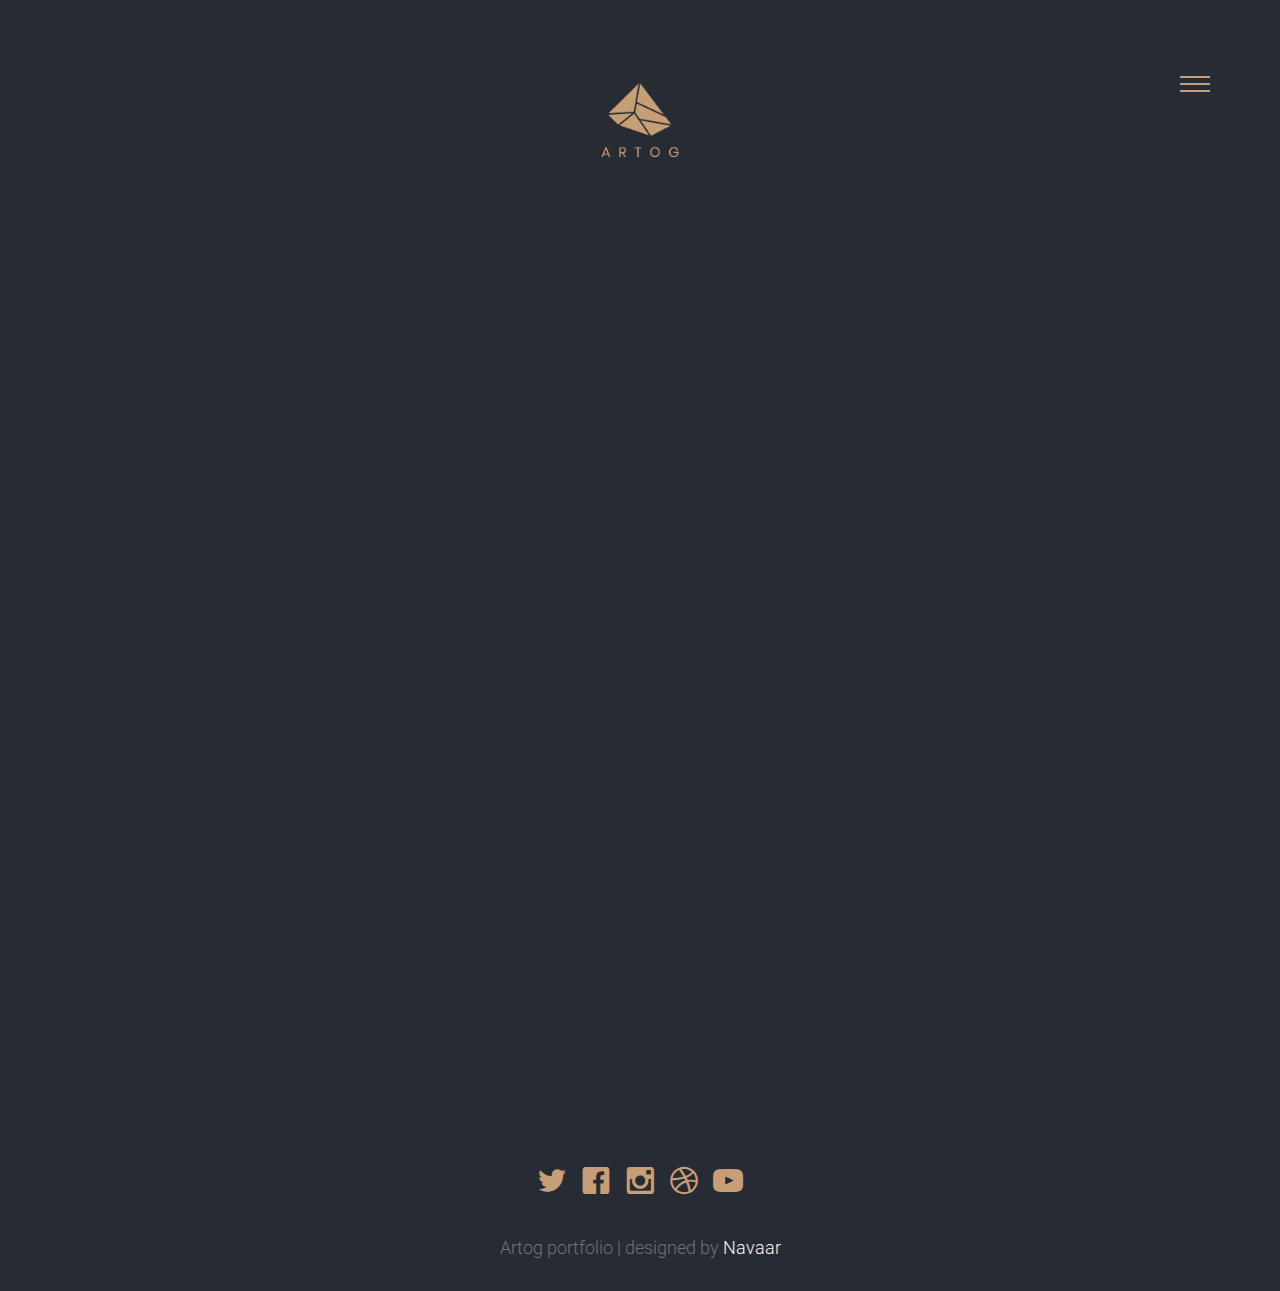
==== commit d7f059e9: "h" ====
--- a/index.html
+++ b/index.html
@@ -91,7 +91,6 @@
 		<div id="fh5co-photos-section">
 			<div class="container">
 				<div id="ri-grid" class="ri-grid animate-box">
-					<img class="ri-loading-image" src="images/loading.gif" />
 					<ul>
 						<li>
 							<a href="#">
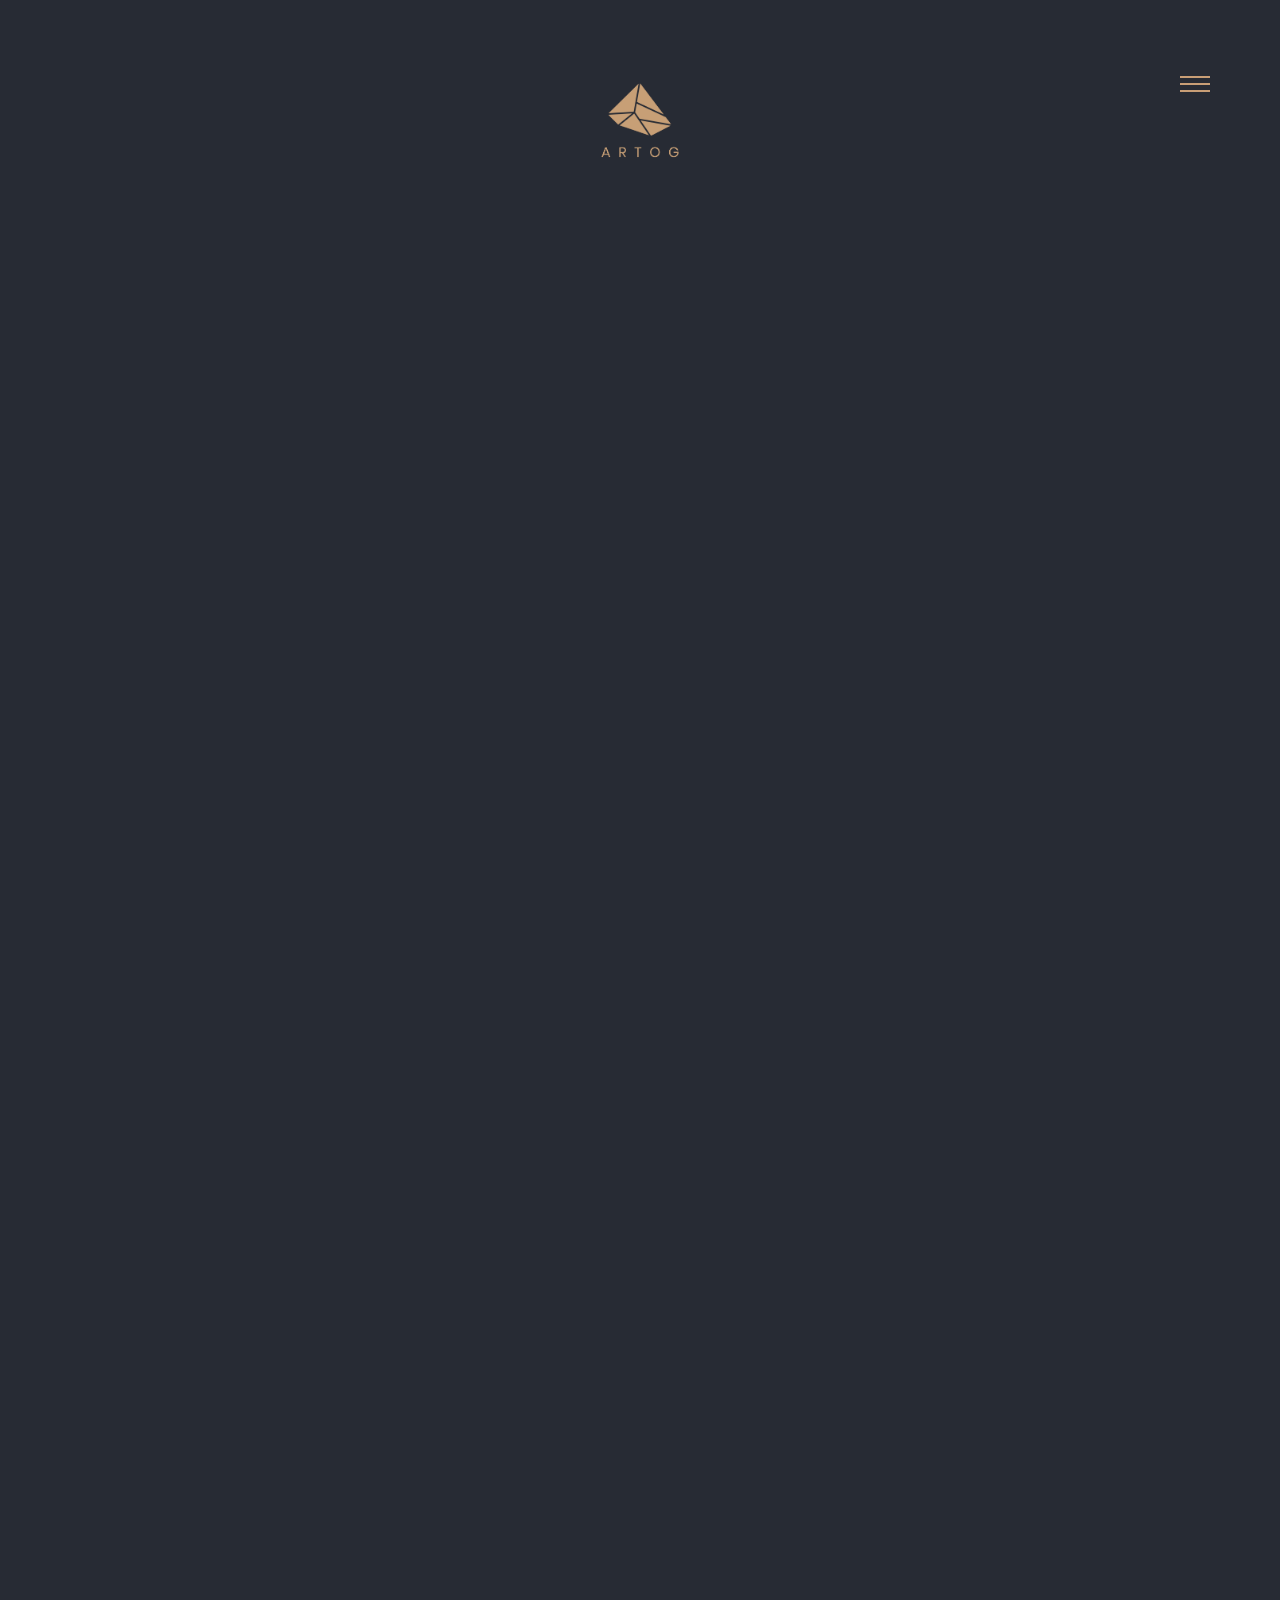
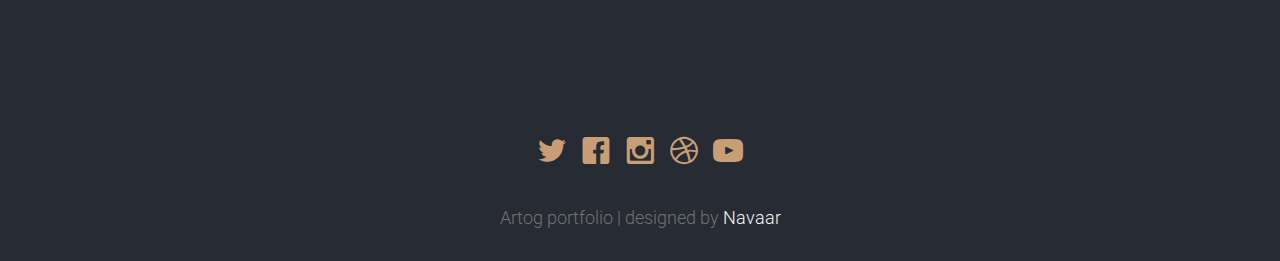
==== commit 61688df2: "hcg" ====
--- a/index.html
+++ b/index.html
@@ -1,20 +1,15 @@
 <!DOCTYPE html>
-<!--[if lt IE 7]>      <html class="no-js lt-ie9 lt-ie8 lt-ie7"> <![endif]-->
-<!--[if IE 7]>         <html class="no-js lt-ie9 lt-ie8"> <![endif]-->
-<!--[if IE 8]>         <html class="no-js lt-ie9"> <![endif]-->
-<!--[if gt IE 8]><!-->
 <html class="no-js">
-<!--<![endif]-->
+
 
 <head>
 	<meta charset="utf-8">
 	<meta http-equiv="X-UA-Compatible" content="IE=edge">
 	<title>ARTOG &mdash; Graphics Content Creator</title>
 	<meta name="viewport" content="width=device-width, initial-scale=1">
-	<meta name="description" content="Free HTML5 Template by FREEHTML5.CO" />
+	<meta name="description" content="Portfolio of Sreekumar O R" />
 	<meta name="keywords" content="free html5, free template, free bootstrap, html5, css3, mobile first, responsive" />
-	<meta name="author" content="FREEHTML5.CO" />
-
+	<meta name="author" content="ARTOG" />
 
 
 	<!-- Facebook and Twitter integration -->
@@ -32,7 +27,6 @@
 	<link rel="shortcut icon" href="favicon.ico">
 
 	<link href='https://fonts.googleapis.com/css?family=Roboto:400,100,300,700,900' rel='stylesheet' type='text/css'>
-	<link href="https://fonts.googleapis.com/css?family=Roboto+Slab:300,400,700" rel="stylesheet">
 
 	<!-- Animate.css -->
 	<link rel="stylesheet" href="css/animate.css">
@@ -91,7 +85,200 @@
 		<div id="fh5co-photos-section">
 			<div class="container">
 				<div id="ri-grid" class="ri-grid animate-box">
+					<img class="ri-loading-image" src="images/loading.gif" />
 					<ul>
+						<li>
+							<a href="#">
+								<img src="images/pic1.png" />
+								<div class="desc">
+									<h3>Artog</h3>
+								</div>
+							</a>
+						</li>
+						<li>
+							<a href="#">
+								<img src="images/pic2.png" />
+								<div class="desc">
+									<h3>Artog</h3>
+								</div>
+							</a>
+						</li>
+						<li>
+							<a href="#">
+								<img src="images/pic1.png" />
+								<div class="desc">
+									<h3>Artog</h3>
+								</div>
+							</a>
+						</li>
+						<li>
+							<a href="#">
+								<img src="images/pic2.png" />
+								<div class="desc">
+									<h3>Artog</h3>
+								</div>
+							</a>
+						</li>
+						<li>
+							<a href="#">
+								<img src="images/pic1.png" />
+								<div class="desc">
+									<h3>Artog</h3>
+								</div>
+							</a>
+						</li>
+						<li>
+							<a href="#">
+								<img src="images/pic2.png" />
+								<div class="desc">
+									<h3>Artog</h3>
+								</div>
+							</a>
+						</li>
+						<li>
+							<a href="#">
+								<img src="images/pic1.png" />
+								<div class="desc">
+									<h3>Artog</h3>
+								</div>
+							</a>
+						</li>
+						<li>
+							<a href="#">
+								<img src="images/pic2.png" />
+								<div class="desc">
+									<h3>Artog</h3>
+								</div>
+							</a>
+						</li>
+						<li>
+							<a href="#">
+								<img src="images/pic1.png" />
+								<div class="desc">
+									<h3>Artog</h3>
+								</div>
+							</a>
+						</li>
+						<li>
+							<a href="#">
+								<img src="images/pic2.png" />
+								<div class="desc">
+									<h3>Artog</h3>
+								</div>
+							</a>
+						</li>
+						<li>
+							<a href="#">
+								<img src="images/pic11.jpg" />
+								<div class="desc">
+									<h3>Artog</span></h3>
+								</div>
+							</a>
+						</li>
+						<li>
+							<a href="#">
+								<img src="images/pic12.jpg" />
+								<div class="desc">
+									<h3>Artog</h3>
+								</div>
+							</a>
+						</li>
+						<li>
+							<a href="#">
+								<img src="images/pic13.jpg" />
+								<div class="desc">
+									<h3>Album<br><span>121 Photos</span></h3>
+								</div>
+							</a>
+						</li>
+						<li>
+							<a href="#">
+								<img src="images/pic14.jpg" />
+								<div class="desc">
+									<h3>Album<br><span>120 Photos</span></h3>
+								</div>
+							</a>
+						</li>
+						<li>
+							<a href="#">
+								<img src="images/pic15.jpg" />
+								<div class="desc">
+									<h3>Artog</h3>
+								</div>
+							</a>
+						</li>
+						<li>
+							<a href="#">
+								<img src="images/pic16.jpg" />
+								<div class="desc">
+									<h3>Artog</h3>
+								</div>
+							</a>
+						</li>
+						<li>
+							<a href="#">
+								<img src="images/pic17.jpg" />
+								<div class="desc">
+									<h3>Album<br><span>127 Photos</span></h3>
+								</div>
+							</a>
+						</li>
+						<li>
+							<a href="#">
+								<img src="images/pic18.jpg" />
+								<div class="desc">
+									<h3>Album<br><span>126 Photos</span></h3>
+								</div>
+							</a>
+						</li>
+						<li>
+							<a href="#">
+								<img src="images/pic19.jpg" />
+								<div class="desc">
+									<h3>Album<br><span>125 Photos</span></h3>
+								</div>
+							</a>
+						</li>
+						<li>
+							<a href="#">
+								<img src="images/pic20.jpg" />
+								<div class="desc">
+									<h3>Album<br><span>124 Photos</span></h3>
+								</div>
+							</a>
+						</li>
+						<li>
+							<a href="#">
+								<img src="images/pic21.jpg" />
+								<div class="desc">
+									<h3>Album<br><span>123 Photos</span></h3>
+								</div>
+							</a>
+						</li>
+						<li>
+							<a href="#">
+								<img src="images/pic22.jpg" />
+								<div class="desc">
+									<h3>Album<br><span>122 Photos</span></h3>
+								</div>
+							</a>
+						</li>
+						<li>
+							<a href="#">
+								<img src="images/pic23.jpg" />
+								<div class="desc">
+									<h3>Album<br><span>121 Photos</span></h3>
+								</div>
+							</a>
+						</li>
+						<li>
+							<a href="#">
+								<img src="images/pic24.jpg" />
+								<div class="desc">
+									<h3>Album<br><span>121 Photos</span></h3>
+								</div>
+							</a>
+						</li>
 						<li>
 							<a href="#">
 								<img src="images/pic1.png" />
@@ -331,10 +518,10 @@
 		$(function () {
 
 			$('#ri-grid').gridrotator({
-				rows: 3,
+				rows: 6,
 				// number of columns 
 				columns: 6,
-				w1024: { rows: 3, columns: 5 },
+				w1024: { rows: 4, columns: 5 },
 				w768: { rows: 3, columns: 4 },
 				w480: { rows: 3, columns: 3 },
 				w320: { rows: 2, columns: 2 },
--- a/css/animatedresponsiveImagegrid.css
+++ b/css/animatedresponsiveImagegrid.css
@@ -73,9 +73,7 @@
 	box-sizing: content-box;
 	background-size: cover;
 }
-.ri-grid ul li a img{
 
-}
 
 /* Grid wrapper sizes */
 .ri-grid-size-1{
